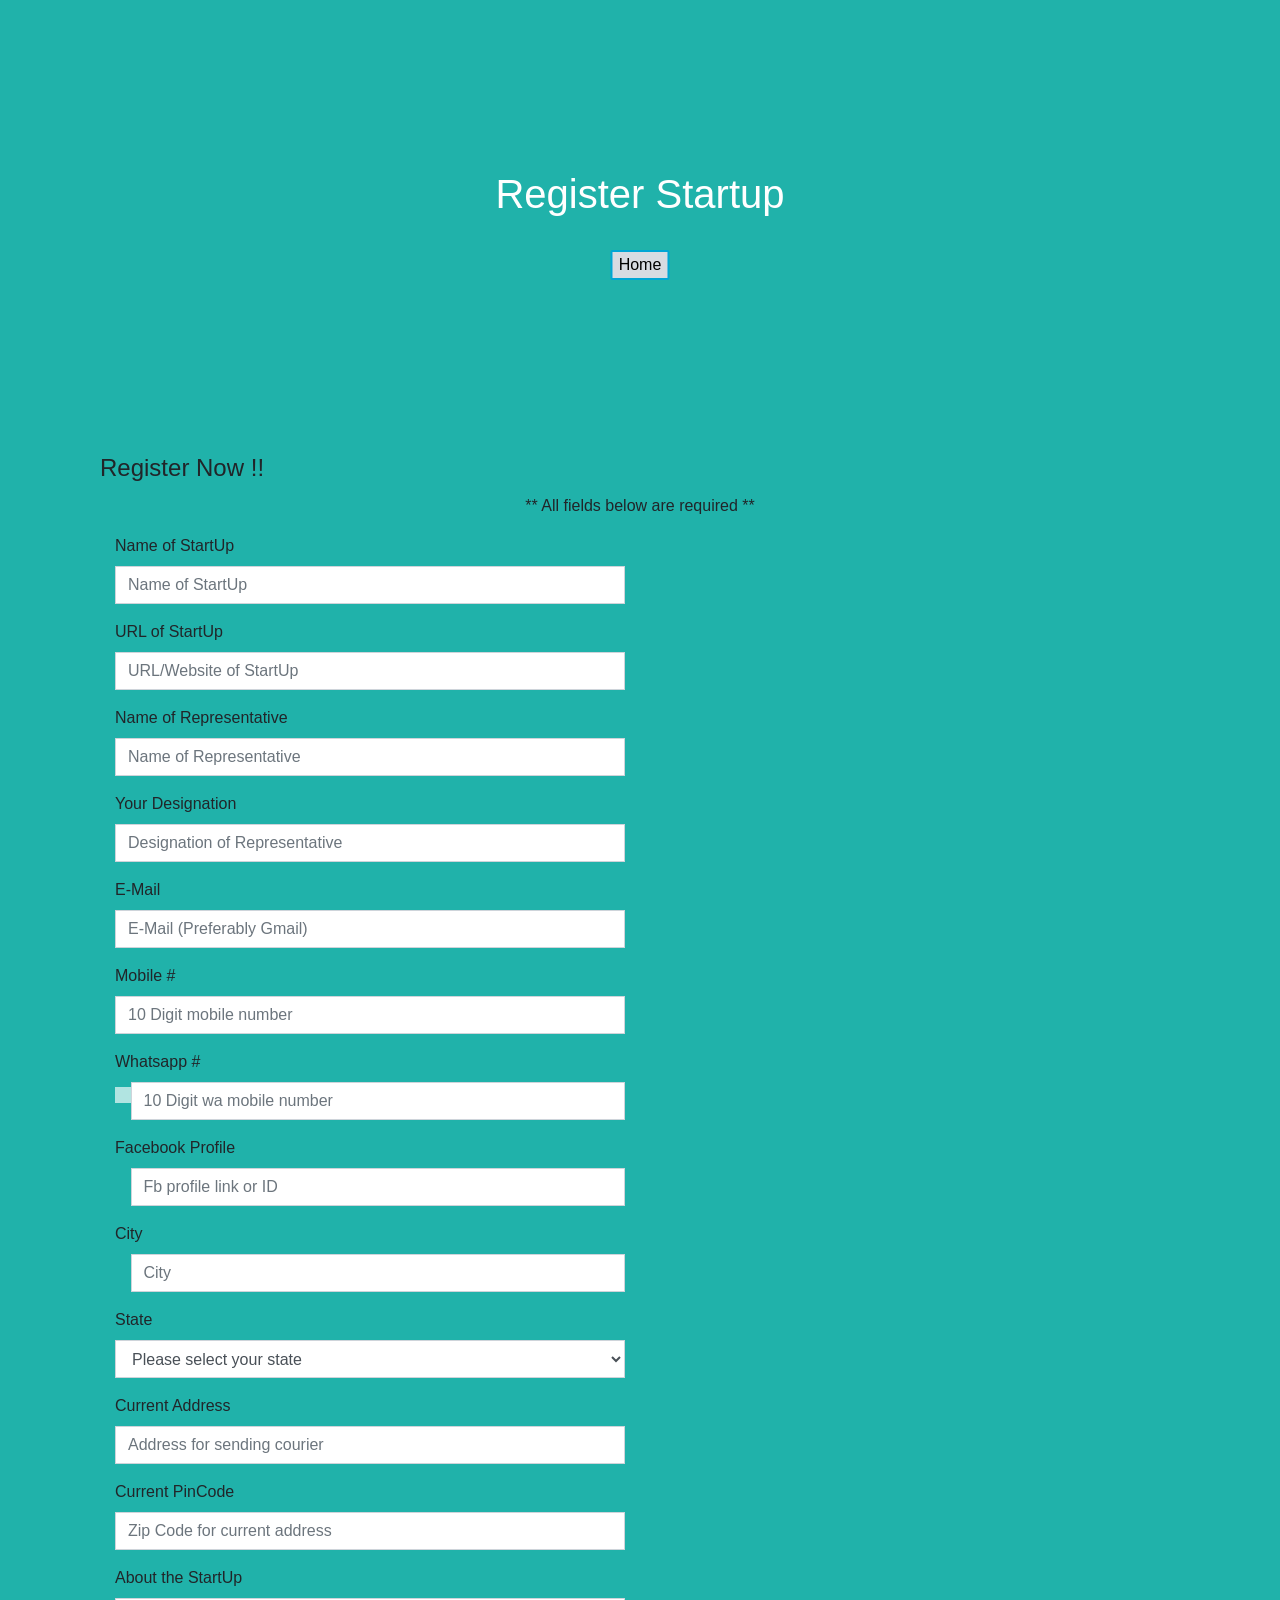
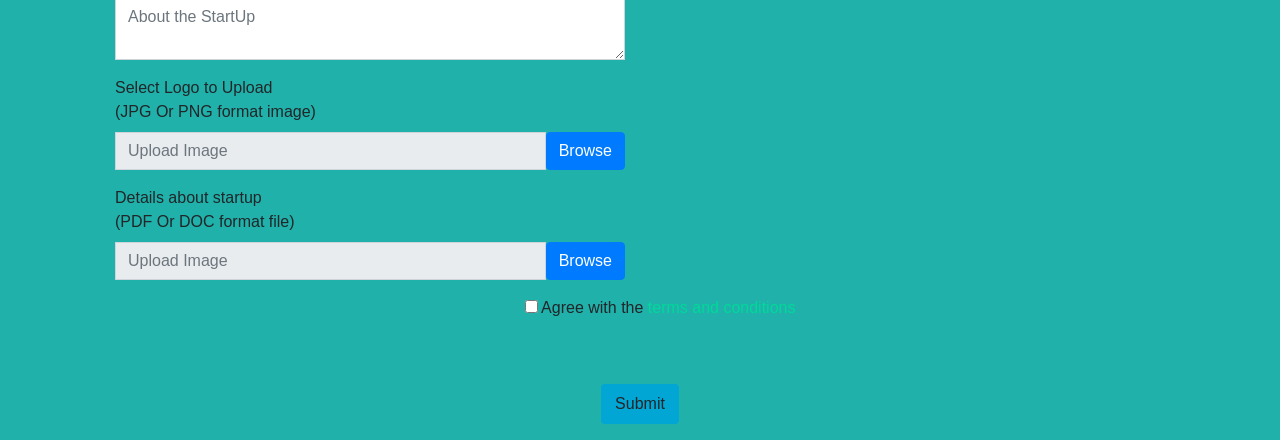
==== templates/registration_Company.html @ 2fba59a7 "ecell Website-Django" ====
<!DOCTYPE html>
<html lang="en">
<head>
	<title>Registration Company</title>
    <meta charset="utf-8">
    <meta http-equiv="X-UA-Compatible" content="IE=edge">
    <meta name="viewport" content="width=device-width, initial-scale=1">
    <meta name="Keywords" content="ecell,E-Cell,ECELL,e-Entrepreneurship Cell, e-Entrepreneurship, e-Entrepreneurship Cell RGPV, e-Entrepreneurship Cell RGTU , RGPV , eCell, UIT-RGPV">
    <meta name="Description" content="e-Entrepreneurship Cell is a non-profit organisation that works solely with the purpose of creating awareness towards the developing entrepreneurial culture in our surroundings and encourage students to embrace the idea of starting their own venture and also to inspire and guide young entrepreneurs and their start-ups. It is an initiative of Rajiv Gandhi Technical University.">

	<!-- 11 links -->
      <!-- Favicon -->

    <link rel="stylesheet" href="https://maxcdn.bootstrapcdn.com/bootstrap/4.0.0/css/bootstrap.min.css" integrity="sha384-Gn5384xqQ1aoWXA+058RXPxPg6fy4IWvTNh0E263XmFcJlSAwiGgFAW/dAiS6JXm" crossorigin="anonymous">
    <!-- Font Awesome -->
    <link href="css/font-awesome.css" rel="stylesheet">
    <!-- Bootstrap -->
    <link href="css/bootstrap.css" rel="stylesheet">
    <!-- Slick slider -->
    <link rel="stylesheet" type="text/css" href="css/slick.css">
    <!-- Fancybox slider -->
    <link rel="stylesheet" href="css/jquery.fancybox.css" type="text/css" media="screen">
    <!-- Animate css -->
    <link rel="stylesheet" type="text/css" href="css/animate.css">
    <!-- Progress bar  -->
    <link rel="stylesheet" type="text/css" href="css/bootstrap-progressbar-3.3.4.css">
     <!-- Theme color -->
    <link id="switcher" href="css/theme-color/fountain-blue-theme.css" rel="stylesheet">

    <!-- Main Style -->
    <link href="style.css" rel="stylesheet">

    <!-- Fonts -->

    <!-- Open Sans for body font -->
    <link href="https://fonts.googleapis.com/css?family=Open+Sans" rel="stylesheet" type="text/css">
    <!-- Lato for Title -->
    <link href="https://fonts.googleapis.com/css?family=Lato" rel="stylesheet" type="text/css">

    <!-- HTML5 shim and Respond.js for IE8 support of HTML5 elements and media queries -->
    <!--  Respond.js doesn't work if you view the page via file:// -->
    <!--[if lt IE 9]>
      <script src='https://oss.maxcdn.com/html5shiv/3.7.2/html5shiv.min.js'></script>
      <script src='https://oss.maxcdn.com/respond/1.4.2/respond.min.js'></script>
    <![endif]-->



	  <!-- 12 scripts --->
	  <!-- jQuery library -->
  <script async="" src="https://www.google-analytics.com/analytics.js"></script><script src="https://ajax.googleapis.com/ajax/libs/jquery/2.2.4/jquery.min.js"></script>
  <!-- Include all compiled plugins (below), or include individual files as needed -->
  <!-- Bootstrap -->
  <script src="js/bootstrap.js"></script>
  <!-- Slick Slider -->
  <script type="text/javascript" src="js/slick.js"></script>
  <!-- Jquery Flip -->
  <script type="text/javascript" src="js/jquery.flip.js"></script>
  <!-- mixit slider -->
  <script type="text/javascript" src="js/jquery.mixitup.js"></script>
  <!-- Add fancyBox -->
  <script type="text/javascript" src="js/jquery.fancybox.pack.js"></script>
 <!-- counter -->
  <script src="js/waypoints.js"></script>
  <script src="js/jquery.counterup.js"></script>
  <!-- Wow animation -->
  <script type="text/javascript" src="js/wow.js"></script>
  <!-- progress bar   -->
  <script type="text/javascript" src="js/bootstrap-progressbar.js"></script>
  <!-- search file   -->
  <script type="text/javascript" src="js/livesearch.js"></script>
  <!-- Custom js -->
  <script type="text/javascript" src="js/custom.js"></script>


  <script>
    (function(i,s,o,g,r,a,m){i['GoogleAnalyticsObject']=r;i[r]=i[r]||function(){
    (i[r].q=i[r].q||[]).push(arguments)},i[r].l=1*new Date();a=s.createElement(o),
    m=s.getElementsByTagName(o)[0];a.async=1;a.src=g;m.parentNode.insertBefore(a,m)
    })(window,document,'script','https://www.google-analytics.com/analytics.js','ga');

    ga('create', 'UA-85964071-1', 'auto');
    ga('send', 'pageview');

  </script>


	<style type="text/css">
	body, html {
    height: 100%;
    background-color:lightseagreen;
}

/* The hero image */
.hero-image {
    /* The image used */
    background-image: url("background3.jpg");

    /* Set a specific height */
    height: 50%;

    /* Position and center the image to scale nicely on all screens */
    background-position: center;
    background-repeat: no-repeat;
    background-size: cover;
    position: relative;
}

/* Place text in the middle of the image */
.hero-text {
    text-align: center;
    position: absolute;
    top: 50%;
    left: 50%;
    transform: translate(-50%, -50%);
    color: white;
}
	</style>

    <!-- The above 3 meta tags *must* come first in the head; any other head content must come *after* these tags -->

  </head>
  <body>



  <!-- Start single page header -->
  <div class="hero-image">
  <div class="hero-text">
    <h1>Register Startup</h1>
    <br>
    <a href="index.html#pricing"><button style="background-color : #d7dbe2; border : 2px solid #01a6d4; border-radius:2px;">Home <span class="glyphicon glyphicon-send"></span></button></a>
  </div>
</div>
  <!-- End single page header -->

  <!-- Start blog archive -->
  <section id="blog-archive">
    <div class="container">
      <div class="row">
        <div class="col-md-12">
          <div class="blog-archive-area">
            <div class="row">

              <div class="col-sm-12">
                <div class="blog-archive-left">
                  <!-- Start blog news single -->
                  <article class="blog-news-single">



		<section id="register">



    <div class="container col-sm-12">
        <form class="well form-horizontal bv-form" enctype="multipart/form-data" action="./php/Register_startup.php" method="post" id="contact_form" novalidate="novalidate">

            <fieldset>


            <section id="three">

          <!-- Form Name -->
          <legend class="tittle2" style="font-family: 'Raleway', sans-serif;">Register Now !!</legend>
          <span class="tittle-line2"></span>


          <div align="center">
			      <p align="center" color="red">** All fields below are required **</p>
			    </div>

          <!-- Text input-->          <div id="formpage_1" style="visibility: visible; display: block; ">


		  <div class="form-group has-feedback">
            <label class="aaa col-md-4 control-label">Name of StartUp</label>
            <div class="col-md-6 inputGroupContainer">
            <div class="input-group">
            <span class="input-group-addon"><i class="fa fa-users"></i></span>
            <input name="namestartup" placeholder="Name of StartUp" class="form-control" type="text" data-bv-field="namestartup"><i class="form-control-feedback" data-bv-icon-for="namestartup" style="display: none;"></i><i class="form-control-feedback" data-bv-icon-for="namestartup" style="display: none;"></i>
              </div>
            <small data-bv-validator="stringLength" data-bv-validator-for="namestartup" class="help-block" style="display: none;"><!--This value is not valid--></small><small data-bv-validator="notEmpty" data-bv-validator-for="namestartup" class="help-block" style="display: none;"><!--Please supply your good name--></small><small data-bv-validator="stringLength" data-bv-validator-for="namestartup" class="help-block" style="display: none;">This value is not valid</small><small data-bv-validator="notEmpty" data-bv-validator-for="namestartup" class="help-block" style="display: none;">Please supply your startup name</small></div>
          </div>

		  <div class="form-group has-feedback">
            <label class="aaa col-md-4 control-label">URL of StartUp</label>
            <div class="col-md-6 inputGroupContainer">
            <div class="input-group">
            <span class="input-group-addon"><i class="fa fa-external-link"></i></span>
            <input name="url" placeholder="URL/Website of StartUp " class="form-control" type="text" data-bv-field="url"><i class="form-control-feedback" data-bv-icon-for="url" style="display: none;"></i><i class="form-control-feedback" data-bv-icon-for="url" style="display: none;"></i>
              </div>
            <small data-bv-validator="stringLength" data-bv-validator-for="url" class="help-block" style="display: none;"><!--This value is not valid--></small><small data-bv-validator="notEmpty" data-bv-validator-for="url" class="help-block" style="display: none;"><!--Please supply your good name--></small><small data-bv-validator="stringLength" data-bv-validator-for="url" class="help-block" style="display: none;">This value is not valid</small><small data-bv-validator="notEmpty" data-bv-validator-for="url" class="help-block" style="display: none;">Please supply your startup url</small></div>
          </div>

          <div class="form-group has-feedback">
            <label class="aaa col-md-4 control-label">Name of Representative</label>
            <div class="col-md-6 inputGroupContainer">
            <div class="input-group">
            <span class="input-group-addon"><i class="glyphicon glyphicon-user"></i></span>
            <input name="name" placeholder="Name of Representative" class="form-control" type="text" data-bv-field="name"><i class="form-control-feedback" data-bv-icon-for="name" style="display: none;"></i><i class="form-control-feedback" data-bv-icon-for="name" style="display: none;"></i>
              </div>
            <small data-bv-validator="stringLength" data-bv-validator-for="name" class="help-block" style="display: none;"><!--This value is not valid--></small><small data-bv-validator="notEmpty" data-bv-validator-for="name" class="help-block" style="display: none;"><!--Please supply your good name--></small><small data-bv-validator="regexp" data-bv-validator-for="name" class="help-block" style="display: none;"><!--Use alphabetical characters, dots &amp; spaces only--></small><small data-bv-validator="stringLength" data-bv-validator-for="name" class="help-block" style="display: none;">This value is not valid</small><small data-bv-validator="notEmpty" data-bv-validator-for="name" class="help-block" style="display: none;">Please supply your good name</small><small data-bv-validator="regexp" data-bv-validator-for="name" class="help-block" style="display: none;">Use alphabetical characters, dots &amp; spaces only</small></div>
          </div>

          <!-- Text input-->

		  <div class="form-group has-feedback">
            <label class="aaa col-md-4 control-label">Your Designation</label>
            <div class="col-md-6 inputGroupContainer">
            <div class="input-group">
            <span class="input-group-addon"><i class="fa fa-suitcase"></i></span>
            <input name="designation" placeholder="Designation of Representative" class="form-control" type="text" data-bv-field="designation"><i class="form-control-feedback" data-bv-icon-for="designation" style="display: none;"></i><i class="form-control-feedback" data-bv-icon-for="designation" style="display: none;"></i>
              </div>
            <small data-bv-validator="stringLength" data-bv-validator-for="designation" class="help-block" style="display: none;"><!--This value is not valid--></small><small data-bv-validator="notEmpty" data-bv-validator-for="designation" class="help-block" style="display: none;"><!--Please supply your good name--></small><small data-bv-validator="regexp" data-bv-validator-for="designation" class="help-block" style="display: none;"><!--Use alphabetical characters, dots &amp; spaces only--></small><small data-bv-validator="stringLength" data-bv-validator-for="designation" class="help-block" style="display: none;">This value is not valid</small><small data-bv-validator="notEmpty" data-bv-validator-for="designation" class="help-block" style="display: none;">Please supply your designation</small><small data-bv-validator="regexp" data-bv-validator-for="designation" class="help-block" style="display: none;">Use alphabetical characters, dots &amp; spaces only</small></div>
          </div>

          <!-- Text input-->
          <div class="form-group has-feedback">
            <label class="aaa col-md-4 control-label">E-Mail</label>
              <div class="col-md-6 inputGroupContainer">
              <div class="input-group">
                  <span class="input-group-addon"><i class="glyphicon glyphicon-envelope"></i></span>
            <input name="email" placeholder="E-Mail (Preferably Gmail)" class="form-control" type="text" data-bv-field="email"><i class="form-control-feedback" data-bv-icon-for="email" style="display: none;"></i><i class="form-control-feedback" data-bv-icon-for="email" style="display: none;"></i>
              </div>
            <small data-bv-validator="notEmpty" data-bv-validator-for="email" class="help-block" style="display: none;"><!--Please supply your email address--></small><small data-bv-validator="emailAddress" data-bv-validator-for="email" class="help-block" style="display: none;"><!--Please supply a valid email address--></small><small data-bv-validator="notEmpty" data-bv-validator-for="email" class="help-block" style="display: none;">Please supply your email address</small><small data-bv-validator="emailAddress" data-bv-validator-for="email" class="help-block" style="display: none;">Please supply a valid email address</small></div>
          </div>




          <!-- Text input-->

          <div class="form-group has-feedback">
            <label class="aaa col-md-4 control-label">Mobile #</label>
              <div class="col-md-6 inputGroupContainer">
              <div class="input-group">
                  <span class="input-group-addon"><i class="glyphicon glyphicon-earphone"></i></span>
            <input name="mobile" placeholder="10 Digit mobile number" class="form-control" type="text" data-bv-field="mobile"><i class="form-control-feedback" data-bv-icon-for="mobile" style="display: none;"></i><i class="form-control-feedback" data-bv-icon-for="mobile" style="display: none;"></i>
              </div>
            <small data-bv-validator="notEmpty" data-bv-validator-for="mobile" class="help-block" style="display: none;"><!--Please supply your mobile number--></small><small data-bv-validator="phone" data-bv-validator-for="mobile" class="help-block" style="display: none;"><!--Please supply a 10 digit vaild mobile number--></small><small data-bv-validator="notEmpty" data-bv-validator-for="mobile" class="help-block" style="display: none;">Please supply your mobile number</small><small data-bv-validator="phone" data-bv-validator-for="mobile" class="help-block" style="display: none;">Please supply a 10 digit vaild mobile number</small></div>
          </div>

          <!-- Text input-->

          <div class="form-group has-feedback">
            <label class="aaa col-md-4 control-label">Whatsapp #</label>
              <div class="col-md-6 inputGroupContainer">
              <div class="input-group">
                  <span class="input-group-addon"><img src="images/whatsapp.png" style="width:15.5px;height:16px;opacity:0.65;color:black;background-color:#fff;"></span>
            <input name="wa" placeholder="10 Digit wa mobile number" class="form-control" type="text" data-bv-field="wa"><i class="form-control-feedback" data-bv-icon-for="wa" style="display: none;"></i><i class="form-control-feedback" data-bv-icon-for="wa" style="display: none;"></i>
              </div>
            <small data-bv-validator="phone" data-bv-validator-for="wa" class="help-block" style="display: none;"><!--Please supply a 10 digit vaild whatsapp number--></small><small data-bv-validator="stringLength" data-bv-validator-for="wa" class="help-block" style="display: none;">This value is not valid</small><small data-bv-validator="notEmpty" data-bv-validator-for="wa" class="help-block" style="display: none;">Please supply your valid mobile number</small><small data-bv-validator="phone" data-bv-validator-for="wa" class="help-block" style="display: none;">Please supply a 10 digit vaild whatsapp number</small></div>
          </div>


          <!-- Text input-->

          <div class="form-group has-feedback">
            <label class="aaa col-md-4 control-label">Facebook Profile</label>
              <div class="col-md-6 inputGroupContainer">
              <div class="input-group">
                  <span class="input-group-addon"><img src="images/glyphicons-social-31-facebook.png" style="width:15.5px;height:16px;opacity:0.65;"></span>
            <input name="fb" placeholder="Fb profile link or ID" class="form-control" type="text" data-bv-field="fb"><i class="form-control-feedback" data-bv-icon-for="fb" style="display: none;"></i><i class="form-control-feedback" data-bv-icon-for="fb" style="display: none;"></i>
              </div>
            <small data-bv-validator="stringLength" data-bv-validator-for="fb" class="help-block" style="display: none;"><!--This value is not valid--></small><small data-bv-validator="stringLength" data-bv-validator-for="fb" class="help-block" style="display: none;">This value is not valid</small><small data-bv-validator="notEmpty" data-bv-validator-for="fb" class="help-block" style="display: none;">Please supply your valid fb url</small></div>
          </div>
          <!-- Text input-->

          <div class="form-group has-feedback">
            <label class="aaa col-md-4 control-label">City</label>
              <div class="col-md-6 inputGroupContainer">
              <div class="input-group">
                  <span class="input-group-addon"><img src="images/glyphicons-734-nearby-square.png" style="width:15.5px;height:16px;opacity:0.8;"></span>
            <input name="city" placeholder="City" class="form-control" type="text" data-bv-field="city"><i class="form-control-feedback" data-bv-icon-for="city" style="display: none;"></i><i class="form-control-feedback" data-bv-icon-for="city" style="display: none;"></i>
              </div>
            <small data-bv-validator="stringLength" data-bv-validator-for="city" class="help-block" style="display: none;"><!--This value is not valid--></small><small data-bv-validator="notEmpty" data-bv-validator-for="city" class="help-block" style="display: none;"><!--Please supply your city--></small><small data-bv-validator="regexp" data-bv-validator-for="city" class="help-block" style="display: none;"><!--Use aplhanumerical characters, dots &amp; spaces only--></small><small data-bv-validator="stringLength" data-bv-validator-for="city" class="help-block" style="display: none;">This value is not valid</small><small data-bv-validator="notEmpty" data-bv-validator-for="city" class="help-block" style="display: none;">Please supply your city</small><small data-bv-validator="regexp" data-bv-validator-for="city" class="help-block" style="display: none;">Use aplhanumerical characters, dots &amp; spaces only</small></div>
          </div>

          <!-- Select Basic -->

          <div class="form-group has-feedback">
            <label class="aaa col-md-4 control-label">State</label>
              <div class="col-md-6 selectContainer">
              <div class="input-group">
                  <span class="input-group-addon"><i class="glyphicon glyphicon-list"></i></span>
              <select name="state" class="form-control selectpicker" data-bv-field="state">
                <option value=" ">Please select your state</option>
                <option>  Andaman and Nicobar Islands</option>
                <option>Andhra Pradesh</option>
                <option>Arunachal Pradesh</option>
                <option>Assam</option>
                <option>Bihar</option>
                <option>Chandigarh </option>
                <option>Chhattisgarh</option>
                <option>Dadra and Nagar Haveli </option>
                <option>Daman and Diu</option>
                <option> Delhi NCT</option>
                <option> Goa</option>
                <option>Gujarat</option>
                <option>Haryana</option>
                <option>Himachal Pradesh</option>
                <option>Jammu and Kashmir</option>
                <option>Jharkhand</option>
                <option> Karnataka</option>
                <option>Kerala</option>
                <option>Lakshadweep </option>
                <option>  Madhya Pradesh</option>
                <option>Maharashtra</option>
                <option> Manipur</option>
                <option>Meghalaya</option>
                <option> Mizoram</option>
                <option>Nagaland</option>
                <option>Orrisa</option>
                <option>  Puducherry </option>
                <option>Punjab</option>
                <option>  Rajasthan</option>
                <option>  Sikkim</option>
                <option>  Tamil Nadu</option>
                <option>Telangana</option>
                <option>Tripura</option>
                <option>Uttar Pradesh</option>
                <option>Uttarakhand</option>
                <option>  West Bengal</option>
              </select><i class="form-control-feedback" data-bv-icon-for="state" style="display: none;"></i><i class="form-control-feedback" data-bv-icon-for="state" style="display: none;"></i>
            </div>
            <small data-bv-validator="notEmpty" data-bv-validator-for="state" class="help-block" style="display: none;"><!--Please select your state--></small><small data-bv-validator="notEmpty" data-bv-validator-for="state" class="help-block" style="display: none;">Please select your state</small></div>
          </div>

          <!-- Text input-->

          <div class="form-group has-feedback">
            <label class="aaa col-md-4 control-label">Current Address</label>
              <div class="col-md-6 inputGroupContainer">
              <div class="input-group">
                  <span class="input-group-addon"><i class="fa fa-map-marker" style="width:15.5px;"></i></span>
            <input name="currentadd" placeholder="Address for sending courier" class="form-control" type="text" data-bv-field="currentadd"><i class="form-control-feedback" data-bv-icon-for="currentadd" style="display: none;"></i><i class="form-control-feedback" data-bv-icon-for="currentadd" style="display: none;"></i>
              </div>
            <small data-bv-validator="stringLength" data-bv-validator-for="currentadd" class="help-block" style="display: none;"><!--This value is not valid--></small><small data-bv-validator="notEmpty" data-bv-validator-for="currentadd" class="help-block" style="display: none;"><!--Please supply your current street address--></small><small data-bv-validator="stringLength" data-bv-validator-for="currentadd" class="help-block" style="display: none;">This value is not valid</small><small data-bv-validator="notEmpty" data-bv-validator-for="currentadd" class="help-block" style="display: none;">Please supply your current street address</small></div>
          </div>

          <div class="form-group has-feedback">
            <label class="aaa col-md-4 control-label">Current PinCode</label>
              <div class="col-md-6 inputGroupContainer">
              <div class="input-group">
                  <span class="input-group-addon"><i class="fa fa-thumb-tack" style="width:15.5px;"></i></span>
            <input name="currentpincode" placeholder="Zip Code for current address" class="form-control" type="text" data-bv-field="currentpincode"><i class="form-control-feedback" data-bv-icon-for="currentpincode" style="display: none;"></i><i class="form-control-feedback" data-bv-icon-for="currentpincode" style="display: none;"></i>
              </div>
            <small data-bv-validator="notEmpty" data-bv-validator-for="currentpincode" class="help-block" style="display: none;"><!--Please supply your current zip code--></small><small data-bv-validator="stringLength" data-bv-validator-for="currentpincode" class="help-block" style="display: none;"><!--This value is not valid--></small><small data-bv-validator="regexp" data-bv-validator-for="currentpincode" class="help-block" style="display: none;"><!--Use numerical characters only--></small><small data-bv-validator="notEmpty" data-bv-validator-for="currentpincode" class="help-block" style="display: none;">Please supply your current zip code</small><small data-bv-validator="stringLength" data-bv-validator-for="currentpincode" class="help-block" style="display: none;">This value is not valid</small><small data-bv-validator="regexp" data-bv-validator-for="currentpincode" class="help-block" style="display: none;">Use numerical characters only</small></div>
          </div>



          <!-- Text area -->

          <div class="form-group has-feedback">
            <label class="aaa col-md-4 control-label">About the StartUp</label>
              <div class="col-md-6 inputGroupContainer">
              <div class="input-group">
                  <span class="input-group-addon"><i class="glyphicon glyphicon-pencil"></i></span>
                    <textarea class="form-control" name="aboutstartup" placeholder="About the StartUp" data-bv-field="aboutstartup"></textarea><i class="form-control-feedback" data-bv-icon-for="aboutstartup" style="display: none;"></i><i class="form-control-feedback" data-bv-icon-for="aboutstartup" style="display: none;"></i>
            </div>
            <small data-bv-validator="stringLength" data-bv-validator-for="aboutstartup" class="help-block" style="display: none;"><!--Please enter at least 20 characters--></small><small data-bv-validator="notEmpty" data-bv-validator-for="aboutstartup" class="help-block" style="display: none;"><!--Please supply a few lines about the startup--></small><small data-bv-validator="stringLength" data-bv-validator-for="aboutstartup" class="help-block" style="display: none;">Please enter at least 20 characters</small><small data-bv-validator="notEmpty" data-bv-validator-for="aboutstartup" class="help-block" style="display: none;">Please supply a few lines about your startup</small></div>
          </div>

		      <style type="text/css">
                  .file {
                    visibility: hidden;
                    position: absolute;
                  }

                </style>
                <script type="text/javascript">
                  $(document).on('click', '.browse', function(){
                    var file = $(this).parent().parent().find('.file');
                    file.trigger('click');
                  });
                  $(document).on('change', '.file', function(){
                    $(this).parent().find('.form-control').val($(this).val().replace(/C:\\fakepath\\/i, ''));
                  });
                </script>

		      <div class="form-group has-feedback">
            <label class="aaa col-md-4 control-label">Select Logo to Upload <br>(JPG Or PNG format image)</label>
              <div class="col-md-6 inputGroupContainer">
              <div class="input-group">


                    <input name="imageToUpload" id="imageToUpload" class="file" type="file" data-bv-field="imageToUpload"><i class="form-control-feedback" data-bv-icon-for="imageToUpload" style="display: none;"></i>

                    <span class="input-group-addon"><i class="glyphicon glyphicon-picture"></i></span>
                    <input type="text" class="form-control input-lg" disabled="" placeholder="Upload Image">
                    <span class="input-group-btn">
                      <button class="browse btn btn-primary input-lg" type="button"><i class="glyphicon glyphicon-search"></i> Browse</button>
                    </span>



              </div>
            <small data-bv-validator="notEmpty" data-bv-validator-for="imageToUpload" class="help-block" style="display: none;"><!--Please select your state--></small><small data-bv-validator="notEmpty" data-bv-validator-for="imageToUpload" class="help-block" style="display: none;">Please select your logo</small></div>
          </div>
          <!-- Text input-->

          <div class="form-group has-feedback">
            <label class="aaa col-md-4 control-label">Details about startup <br>(PDF Or DOC format file)</label>
              <div class="col-md-6 inputGroupContainer">
              <div class="input-group">


                    <input name="fileToUpload" id="fileToUpload" class="file" type="file" data-bv-field="fileToUpload"><i class="form-control-feedback" data-bv-icon-for="fileToUpload" style="display: none;"></i>

                    <span class="input-group-addon"><i class="glyphicon glyphicon-picture"></i></span>
                    <input type="text" class="form-control input-lg" disabled="" placeholder="Upload Image">
                    <span class="input-group-btn">
                      <button class="browse btn btn-primary input-lg" type="button"><i class="glyphicon glyphicon-search"></i> Browse</button>
                    </span>



              </div>
            <small data-bv-validator="notEmpty" data-bv-validator-for="fileToUpload" class="help-block" style="display: none;"><!--Please select your state--></small><small data-bv-validator="notEmpty" data-bv-validator-for="fileToUpload" class="help-block" style="display: none;">Please select a file</small></div>
          </div>
          <!-- Text input-->


                <div class="form-group has-feedback" align="center">
        <div class="col-xs-8 col-xs-offset-3" align="center">
            <div class="checkbox" align="center">
                <label>
                <ul class="main-nav2">
                    <input type="checkbox" name="agrees" value="agree" data-bv-field="agrees"><i class="form-control-feedback" data-bv-icon-for="agrees" style="display: none;"></i><i class="form-control-feedback" data-bv-icon-for="agrees" style="display: none;"></i> Agree with the <a href="#" style="color:#00D999">terms and conditions</a>
                  </ul>
                </label>
            </div>
        <small data-bv-validator="notEmpty" data-bv-validator-for="agrees" class="help-block" style="display: none;"><!--You must agree with the terms and conditions--></small><small data-bv-validator="notEmpty" data-bv-validator-for="agrees" class="help-block" style="display: none;">You must agree with the terms and conditions</small></div>
    </div>



          <!-- Button -->
          <div class="form-group">
            <label class="aaa control-label"></label>
            <div align="center">
              <button type="submit" class="btn btn-warning" style="background-color : #01a6d4; border : 2px solid #01a6d4;">Submit <span class="glyphicon glyphicon-send"></span></button>
            </div>
          </div>
		  </div>
          <!--</div>-->
          <!--</div>-->


            </section>
          </fieldset><input type="hidden" value=""><input type="hidden" value=""></form></div>
    </section>
    </body>
    </html>

    <!-- /.container -->




  <!-- End Register section -->













				<!-- News Section -->
					<!--
					<article>
                    <div class="blog-news-img">
                     <img src="assets/images/blog-img-1.jpg" alt="image">
                    </div>
                    <div class="blog-news-title">
                      <h2>All about writing story</h2>
                      <p>By <a class="blog-author" href="#">John Powell</a> <span class="blog-date">|18 October 2015</span></p>
                    </div>
                    <div class="blog-news-details blog-single-details">
                      <p>Lorem Ipsum is simply dummy text of the printing and typesetting industry. Lorem Ipsum has been the industry's standard dummy text ever since the</p>

                      <p>There are many variations of passages of Lorem Ipsum available, but the majority have suffered alteration in some form, by injected humour, or randomised words which don't look even slightly believable. If you are going to use a passage of Lorem Ipsum, you need to be sure there isn't anything embarrassing hidden in the middle of <a href="#">text</a></p>
                      <blockquote>
                        <p>Contrary to popular belief, Lorem Ipsum is not simply random text. It has roots in a piece of classical Latin literature from</p>
                        <span> - John Doe</span>
                      </blockquote>
                      <p>There are many variations of passages of Lorem Ipsum available, but the majority have suffered alteration in some form, by injected humour, or randomised words which don't look even slightly believable. If you are going to use a passage of Lorem Ipsum, you need to be sure there isn't anything embarrassing hidden in the middle of text</p>
                      <ul>
                        <li>There are many variations of passages of Lorem Ipsum</li>
                        <li>There are many variations of passages of Lorem Ipsum</li>
                        <li>There are many variations of passages of Lorem Ipsum</li>
                        <li>There are many variations of passages of Lorem Ipsum</li>
                        <li>There are many variations of passages of Lorem Ipsum</li>
                      </ul>
                      <ol>
                        <li>There are many variations of passages of Lorem Ipsum</li>
                        <li>There are many variations of passages of Lorem Ipsum</li>
                        <li>There are many variations of passages of Lorem Ipsum</li>
                        <li>There are many variations of passages of Lorem Ipsum</li>
                        <li>There are many variations of passages of Lorem Ipsum</li>
                      </ol>
                      <h1>This is H1 Title Example</h1>
                      <h2>This is H2 Title Example</h2>
                      <h3>This is H3 Title Example</h3>
                      <h4>This is H4 Title Example</h4>
                      <h5>This is H5 Title Example</h5>
                      <h6>This is H6 Title Example</h6>
                      <div class="blog-single-bottom">
                        <div class="row">
                          <div class="col-md-8">
                            <div class="blog-single-tag">
                              <span class="fa fa-tags"></span>
                              <a href="#">Design,</a>
                              <a href="#">Photoshop,</a>
                              <a href="#">Development</a>
                            </div>
                          </div>
                          <div class="col-md-4">
                            <div class="blog-single-social">
                              <a href="#"><i class="fa fa-facebook"></i></a>
                              <a href="#"><i class="fa fa-twitter"></i></a>
                              <a href="#"><i class="fa fa-linkedin"></i></a>
                              <a href="#"><i class="fa fa-google-plus"></i></a>
                              <a href="#"><i class="fa fa-pinterest"></i></a>
                            </div>
                          </div>
                        </div>
                      </div>
                    </div>
                  </article>
				  -->
                  <!-- Start blog navigation -->
				  <!--
                  <div class="blog-navigation-area">
                    <div class="blog-navigation-prev">
                      <a href="#">
                        <h5>All about writing story</h5>
                        <span>Previous Post</span>
                      </a>
                    </div>
                    <div class="blog-navigation-next">
                      <a href="#">
                        <h5>All about friends story</h5>
                        <span>Next Post</span>
                      </a>
                    </div>
                  </div>
				  -->
                  <!-- Start Comment box -->
				  <!--
                  <div class="comments-box-area">
                    <h2>Leave a Comment</h2>
                    <p>Your email address will not be published.</p>
                    <form action="" class="comments-form">
                       <div class="form-group">
                        <input type="text" class="form-control" placeholder="Your Name">
                      </div>
                      <div class="form-group">
                        <input type="email" class="form-control" placeholder="Email">
                      </div>
                       <div class="form-group">
                        <textarea placeholder="Comment" rows="3" class="form-control"></textarea>
                      </div>
                      <button class="comment-btn">Submit Comment</button>
                    </form>
                  </div>
				  -->
                </article></div>
              </div>
			  <!--
              <div class="col-md-4 visible-sm visible-xs">
                <aside class="blog-side-bar">
				-->
                  <!-- Start sidebar widget -->
				  <!--
                  <div class="sidebar-widget">
				  -->
                    <!-- Start blog search -->
					<!--
                    <form>
                      <div class="search-group">
                        <button type="button" class="blog-search-btn"><span class="fa fa-search"></span></button>
                        <input type="search" placeholder="Search">
                      </div>
                    </form>
					-->
                    <!-- End blog search -->
					<!--
                  </div>
				  -->
                  <!-- Start sidebar widget -->
				  <!--
                  <div class="sidebar-widget">
                    <h4 class="widget-title">Categories</h4>
                    <ul class="widget-catg">
                      <li><a href="#">Photoshop</a></li>
                      <li><a href="#">Web Design</a></li>
                      <li><a href="#">Web Development</a></li>
                      <li><a href="#">UI Design</a></li>
                      <li><a href="#">Photography</a></li>
                    </ul>
                  </div>
				  -->
                  <!-- Start sidebar widget -->
				  <!--
                  <div class="sidebar-widget">
                    <h4 class="widget-title">Text Widget</h4>
                    <p>There are many variations of passages of Lorem Ipsum available, but the majority have suffered alteration in some form, by injected humour, or randomised words which don't look even slightly believable.</p>
                  </div>
				  -->
                  <!-- Start sidebar widget -->
				  <!--
                  <div class="sidebar-widget">
                    <h4 class="widget-title">Tags</h4>
                    <div class="tag-cloud">
                      <a href="#">Responsive</a>
                      <a href="#">Design</a>
                      <a href="#">Modern</a>
                      <a href="#">Business</a>
                      <a href="#">Software</a>
                      <a href="#">Photoshop</a>
                      <a href="#">Fashion</a>
                      <a href="#">News</a>
                      <a href="#">Health</a>
                      <a href="#">Education</a>
                    </div>
                  </div>
				  -->
                  <!-- Start sidebar widget -->
				  <!--
                  <div class="sidebar-widget">
                    <h4 class="widget-title">Archive</h4>
                    <ul class="widget-archive">
                      <li><a href="#">November 2015<span>(35)</span></a></li>
                      <li><a href="#">October 2015<span>(55)</span></a></li>
                      <li><a href="#">September 2015<span>(65)</span></a></li>
                      <li><a href="#">August 2015<span>(75)</span></a></li>
                      <li><a href="#">July 2015<span>(105)</span></a></li>
                    </ul>
                  </div>
				  -->
                  <!-- Start sidebar widget -->
				  <!--
                  <div class="sidebar-widget">
                    <h4 class="widget-title">Important Links</h4>
                    <ul>
                      <li><a href="#">Link 1</a></li>
                      <li><a href="#">Link 2</a></li>
                      <li><a href="#">Link 3</a></li>
                      <li><a href="#">Link 4</a></li>
                    </ul>
                  </div>
				  -->

              </div>
            </div>
          </div>
        </div>
      </div>

  </section>
  <!-- End blog archive -->



  <!-- jQuery Library-------->
  <!-- form validator   --
  <script type="text/javascript" src="js/bootstrapvalidator.min.js"></script>
  <script type="text/javascript" src="js/bootstrapformvalidation.js"></script>







  <div style="text-align: right;position: fixed;z-index:9999999;bottom: 0;width: auto;right: 1%;cursor: pointer;line-height: 0;display:block !important;"><a title="Hosted on free web hosting 000webhost.com. Host your own website for FREE." target="_blank" href="https://www.000webhost.com/?utm_source=000webhostapp&amp;utm_campaign=000_logo&amp;utm_medium=website&amp;utm_content=footer_img"><img src="https://cdn.000webhost.com/000webhost/logo/footer-powered-by-000webhost-white2.png" alt="www.000webhost.com"></a></div><script>function getCookie(t){for(var e=t+"=",n=decodeURIComponent(document.cookie).split(";"),o=0;o<n.length;o++){for(var i=n[o];" "==i.charAt(0);)i=i.substring(1);if(0==i.indexOf(e))return i.substring(e.length,i.length)}return""}getCookie("hostinger")&&(document.cookie="hostinger=;expires=Thu, 01 Jan 1970 00:00:01 GMT;",location.reload());var wordpressAdminBody=document.getElementsByClassName("wp-admin")[0],notification=document.getElementsByClassName("notice notice-success is-dismissible"),hostingerLogo=document.getElementsByClassName("hlogo"),mainContent=document.getElementsByClassName("notice_content")[0];if(null!=wordpressAdminBody&&notification.length>0&&null!=mainContent){var googleFont=document.createElement("link");googleFontHref=document.createAttribute("href"),googleFontRel=document.createAttribute("rel"),googleFontHref.value="https://fonts.googleapis.com/css?family=Roboto:300,400,600",googleFontRel.value="stylesheet",googleFont.setAttributeNode(googleFontHref),googleFont.setAttributeNode(googleFontRel);var css="@media only screen and (max-width: 576px) {#main_content {max-width: 320px !important;} #main_content h1 {font-size: 30px !important;} #main_content h2 {font-size: 40px !important; margin: 20px 0 !important;} #main_content p {font-size: 14px !important;} #main_content .content-wrapper {text-align: center !important;}} @media only screen and (max-width: 781px) {#main_content {margin: auto; justify-content: center; max-width: 445px;}} @media only screen and (max-width: 1325px) {.web-hosting-90-off-image-wrapper {position: absolute; max-width: 95% !important;} .notice_content {justify-content: center;} .web-hosting-90-off-image {opacity: 0.3;}} @media only screen and (min-width: 769px) {.notice_content {justify-content: space-between;} #main_content {margin-left: 5%; max-width: 445px;} .web-hosting-90-off-image-wrapper {position: absolute; right: 0; display: flex; padding: 0 5%}} .web-hosting-90-off-image {max-width: 90%; margin-top: 20px;} .content-wrapper {z-index: 5} .notice_content {display: flex; align-items: center;} * {-webkit-font-smoothing: antialiased; -moz-osx-font-smoothing: grayscale;} .upgrade_button_red_sale{box-shadow: 0 2px 4px 0 rgba(255, 69, 70, 0.2); max-width: 350px; border: 0; border-radius: 3px; background-color: #ff4546 !important; padding: 15px 55px !important;  margin-bottom: 48px; font-family: 'Roboto', sans-serif; font-size: 16px; font-weight: 600; color: #ffffff;} .upgrade_button_red_sale:hover{color: #ffffff !important; background: #d10303 !important;}",style=document.createElement("style"),sheet=window.document.styleSheets[0];style.styleSheet?style.styleSheet.cssText=css:style.appendChild(document.createTextNode(css)),document.getElementsByTagName("head")[0].appendChild(style),document.getElementsByTagName("head")[0].appendChild(googleFont);var button=document.getElementsByClassName("upgrade_button_red")[0],link=button.parentElement;link.setAttribute("href","https://www.hostinger.com/hosting-starter-offer?utm_source=000webhost&utm_medium=panel&utm_campaign=000-wp"),link.innerHTML='<button class="upgrade_button_red_sale">TRANSFER NOW</button>',(notification=notification[0]).setAttribute("style","padding-bottom: 0; padding-top: 5px; background: url(https://cdn.000webhost.com/000webhost/promotions/cyber-monday-2019-bg.jpg); background-size: cover; background-repeat: no-repeat; color: #ffffff; border-color: #ff123a; border-width: 8px;"),notification.className="notice notice-error is-dismissible";var mainContentHolder=document.getElementById("main_content");mainContentHolder.setAttribute("style","padding: 0;"),hostingerLogo[0].remove();var h1Tag=notification.getElementsByTagName("H1")[0];h1Tag.className="000-h1",h1Tag.innerHTML="Cyber Monday Sale",h1Tag.setAttribute("style",'color: white;  margin-top: 48px; font-family: "Roboto", sans-serif; font-size: 48px; font-weight: 600;');var h2Tag=document.createElement("H2");h2Tag.innerHTML="Get 90% Off!",h2Tag.setAttribute("style",'color: white; margin: 45px 0; font-family: "Roboto", sans-serif; font-size: 80px; font-weight: 600;'),h1Tag.parentNode.insertBefore(h2Tag,h1Tag.nextSibling);var paragraph=notification.getElementsByTagName("p")[0];paragraph.innerHTML="Don’t miss the opportunity to enjoy up to <strong>4x WordPress Speed, Free SSL and all premium features</strong> available for a fraction of the price!",paragraph.setAttribute("style",'font-family: "Roboto", sans-serif; font-size: 18px; font-weight: 300;');var list=notification.getElementsByTagName("UL")[0];list.remove();var org_html=mainContent.innerHTML,new_html='<div class="content-wrapper">'+mainContent.innerHTML+'</div><div class="web-hosting-90-off-image-wrapper"><img class="web-hosting-90-off-image" src="https://cdn.000webhost.com/000webhost/promotions/cyber-monday-2019-img.png"></div>';mainContent.innerHTML=new_html;var saleImage=mainContent.getElementsByClassName("web-hosting-90-off-image")[0]}</script>
</body><span class="gr__tooltip"><span class="gr__tooltip-content"></span><i class="gr__tooltip-logo"></i><span class="gr__triangle"></span></span></html>


<!--



<head>




    <meta charset="utf-8">
    <meta http-equiv="X-UA-Compatible" content="IE=edge">
    <meta name="viewport" content="width=device-width, initial-scale=1">
    <meta name="Keywords" content="ecell,E-Cell,ECELL,e-Entrepreneurship Cell, e-Entrepreneurship, e-Entrepreneurship Cell RGPV, e-Entrepreneurship Cell RGTU , RGPV , eCell, UIT-RGPV">
    <meta name="Description" content="e-Entrepreneurship Cell is a non-profit organisation that works solely with the purpose of creating awareness towards the developing entrepreneurial culture in our surroundings and encourage students to embrace the idea of starting their own venture and also to inspire and guide young entrepreneurs and their start-ups. It is an initiative of Rajiv Gandhi Technical University.">

	<!-- 11 links -->
	    <!-- Favicon --
    <link rel="shortcut icon" type="image/icon" href="assets/images/logo_tab.png">
    <!-- Font Awesome --
    <link href="css/font-awesome.css" rel="stylesheet"
    <!-- Bootstrap --
    <link href="css/bootstrap.css" rel="stylesheet">
    <!-- Slick slider --
    <link rel="stylesheet" type="text/css" href="css/slick.css">
    <!-- Fancybox slider --
    <link rel="stylesheet" href="css/jquery.fancybox.css" type="text/css" media="screen">
    <!-- Animate css --
    <link rel="stylesheet" type="text/css" href="css/animate.css">
    <!-- Progress bar  --
    <link rel="stylesheet" tye="text/css" href="css/bootstrap-progressbar-3.3.4.css">
     <!-- Theme color --
    <link id="switcher" href="css/theme-color/fountain-blue-theme.css" rel="stylesheet">

    <!-- Main Style --
    <link href="style.css" rel="stylesheet">

    <!-- Fonts -->

    <!-- Open Sans for body font --
    <link href="https://fonts.googleapis.com/cs?family=Open+Sans" rel="stylesheet" type="text/css">
    <!-- Lato for Title --
    <link href="https://fonts.googleapis.com/css?family=Lato" rel="stylesheet" type="text/css">

    <!-- HTML5 shim and Respond.js for IE8 support of HTML5 elements and media queries -->
    <!-- WARNING: Respond.js doesn't work if you view the page via file:// -->
    <!--[if lt IE 9]>
      <script src='https://oss.maxcdn.com/html5shiv/3.7.2/html5shiv.min.js'></script>
      <script src='https://oss.maxcdn.com/respond/1.4.2/respond.min.js'></script>
    <![endif]-->



	  <!-- 12 scripts ---
	  <!-- jQuery library --
  <script async="" src="https://www.google-analytics.com/analytics.js"></script><script src="https://ajax.googleapis.com/ajax/libs/jquery/2.2.4/jquery.min.js"></script>
  <!-- Include all compiled plugins (below), or include individual files as needed -->
  <!-- Bootstrap --
  <script src="js/bootstrap.js"></script>
  <!-- Slick Slider --
  <script type="text/javascript" src="js/slick.js"></script>
  <!-- Jquery Flip --
  <script type="text/javascript" src="js/jquery.flip.js"></script>
  <!-- mixit slider ->ript" src="js/jquery.mixitup.js"></script>
  <!-- Add fancyBox --
  <script type="text/javascript" src="js/jquery.fancybox.pack.js"></script>
 <!-- counter --
  <script src="js/waypoints.js"></script>
  <script src="js/jquery.counterup.js"></script>
  <!-- Wow animation --
  <script type="text/javascript" src="js/wow.js"></script>
  <!-- progress bar   --
  <script type="text/javascript" src="js/bootstrap-progressbar.js"></script>
  <!-- search file   --
  <script type="text/javascript" src="js/livesearch.js"></script>
  <!-- Custom js --
  <script type="text/javascript" src="js/custom.js"></script>


  <script>
    (function(i,s,o,g,r,a,m){i['GoogleAnalyticsObject']=r;i[r]=i[r]||function(){
    (i[r].q=i[r].q||[]).push(arguments)},i[r].l=1*new Date();a=s.createElement(o),
    m=s.getElementsByTagName(o)[0];a.async=1;a.src=g;m.parentNode.insertBefore(a,m)
    })(window,document,'script','https://www.google-analytics.com/analytics.js','ga');

    ga('create', 'UA-85964071-1', 'auto');
    ga('send', 'pageview');

  </script>


	<style type="text/css">
	body, html {
    height: 100%;
}

/* The hero image */
.hero-image {
    /* The image used */
    background-image: url("background3.jpg");

    /* Set a specific height */
    height: 50%;

    /* Position and center the image to scale nicely on all screens */
    background-position: center;
    background-repeat: no-repeat;
    background-size: cover;
    position: relative;
}

/* Place text in the middle of the image */
.hero-text {
    text-align: center;
    position: absolute;
    top: 50%;
    left: 50%;
    transform: translate(-50%, -50%);
    color: white;
}
	</style>

    <!-- The above 3 meta tags *must* come first in the head; any other head content must come *after* these tags -->
    <!--<title>E-Cell : Register as StartUp</title>

  </head>








<body data-gr-c-s-loaded="true">



  <!-- Start single page header --
  <div class="hero-image">
  <div class="hero-text">
    <h1>Register Startup</h1>
    <br>
    <a href="index.html#pricing"><button style="background-color : #d7dbe2; border : 2px solid #01a6d4; border-radius:2px;">Home <span class="glyphicon glyphicon-send"></span></button></a>
  </div>
</div>
  <!-- End single page header --

  <!-- Start blog archive --
  <section id="blog-archive">
    <div class="container">
      <div class="row">
        <div class="col-md-12">
          <div class="blog-archive-area">
            <div class="row">

              <div class="col-sm-12">
                <div class="blog-archive-left">
                  <!-- Start blog news single --
                  <article class="blog-news-single">



		<section id="register">



    <div class="container col-sm-12">
        <form class="well form-horizontal bv-form" enctype="multipart/form-data" action="./php/Register_startup.php" method="post" id="contact_form" novalidate="novalidate">

            <fieldset>


            <section id="three">

          <!-- Form Name --
          <legend class="tittle2" style="font-family: 'Raleway', sans-serif;">Register Now !!</legend>
          <span class="tittle-line2"></span>


          <div align="center">
			      <p align="center" color="red">** All fields below are required **</p>
			    </div>

          <!-- Text input--        <div id="formpage_1" style="visibility: visible; display: block; ">


		  <div class="form-group has-feedback">
            <label class="aaa col-md-4 control-label">Name of StartUp</label>
            <div class="col-md-6 inputGroupContainer">
            <div class="input-group">
            <span class="input-group-addon"><i class="fa fa-users"></i></span>
            <input name="namestartup" placeholder="Name of StartUp" class="form-control" type="text" data-bv-field="namestartup"><i class="form-control-feedback" data-bv-icon-for="namestartup" style="display: none;"></i><i class="form-control-feedback" data-bv-icon-for="namestartup" style="display: none;"></i>
              </div>
            <small data-bv-validator="stringLength" data-bv-validator-for="namestartup" class="help-block" style="display: none;"><!--This value is not valid--></small><small data-bv-validator="notEmpty" data-bv-validator-for="namestartup" class="help-block" style="display: none;"><!--Please supply your good name--></small><small data-bv-validator="stringLength" data-bv-validator-for="namestartup" class="help-block" style="display: none;">This value is not valid</small><small data-bv-validator="notEmpty" data-bv-validator-for="namestartup" class="help-block" style="display: none;">Please supply your startup name</small></div>
          </div>
		<!----
		  <div class="form-group has-feedback">
            <label class="aaa col-md-4 control-label">URL of StartUp</label>
            <div class="col-md-6 inputGroupContainer">
            <div class="input-group">
            <span class="input-group-addon"><i class="fa fa-external-link"></i></span>
            <input name="url" placeholder="URL/Website of StartUp " class="form-control" type="text" data-bv-field="url"><i class="form-control-feedback" data-bv-icon-for="url" style="display: none;"></i><i class="form-control-feedback" data-bv-icon-for="url" style="display: none;"></i>
              </div>
            <small data-bv-validator="stringLength" data-bv-validator-for="url" class="help-block" style="display: none;"><!--This value is not valid--></small><small data-bv-validator="notEmpty" data-bv-validator-for="url" class="help-block" style="display: none;"><!--Please supply your good name--></small><small data-bv-validator="stringLength" data-bv-validator-for="url" class="help-block" style="display: none;">This value is not valid</small><small data-bv-validator="notEmpty" data-bv-validator-for="url" class="help-block" style="display: none;">Please supply your startup url</small></div>
          </div>
		<!----
          <div class="form-group has-feedback">
            <label class="aaa col-md-4 control-label">Name of Representative</label>
            <div class="col-md-6 inputGroupContainer">
            <div class="input-group">
            <span class="input-group-addon"><i class="glyphicon glyphicon-user"></i></span>
            <input name="name" placeholder="Name of Representative" class="form-control" type="text" data-bv-field="name"><i class="form-control-feedback" data-bv-icon-for="name" style="display: none;"></i><i class="form-control-feedback" data-bv-icon-for="name" style="display: none;"></i>
              </div>
            <small data-bv-validator="stringLength" data-bv-validator-for="name" class="help-block" style="display: none;"><!--This value is not valid--></small><small data-bv-validator="notEmpty" data-bv-validator-for="name" class="help-block" style="display: none;"><!--Please supply your good name--></small><small data-bv-validator="regexp" data-bv-validator-for="name" class="help-block" style="display: none;"><!--Use alphabetical characters, dots &amp; spaces only--></small><small data-bv-validator="stringLength" data-bv-validator-for="name" class="help-block" style="display: none;">This value is not valid</small><small data-bv-validator="notEmpty" data-bv-validator-for="name" class="help-block" style="display: none;">Please supply your good name</small><small data-bv-validator="regexp" data-bv-validator-for="name" class="help-block" style="display: none;">Use alphabetical characters, dots &amp; spaces only</small></div>
          </div>

          <!-- Text input--

		  <div class="form-group has-feedback">
            <label class="aaa col-md-4 control-label">Your Designation</label>
            <div class="col-md-6 inputGroupContainer">
            <div class="input-group">
            <span class="input-group-addon"><i class="fa fa-suitcase"></i></span>
            <input name="designation" placeholder="Designation of Representative" class="form-control" type="text" data-bv-field="designation"><i class="form-control-feedback" data-bv-icon-for="designation" style="display: none;"></i><i class="form-control-feedback" data-bv-icon-for="designation" style="display: none;"></i>
              </div>
            <small data-bv-validator="stringLength" data-bv-validator-for="designation" class="help-block" style="display: none;"><!--This value is not valid--></small><small data-bv-validator="notEmpty" data-bv-validator-for="designation" class="help-block" style="display: none;"><!--Please supply your good name--></small><small data-bv-validator="regexp" data-bv-validator-for="designation" class="help-block" style="display: none;"><!--Use alphabetical characters, dots &amp; spaces only--></small><small data-bv-validator="stringLength" data-bv-validator-for="designation" class="help-block" style="display: none;">This value is not valid</small><small data-bv-validator="notEmpty" data-bv-validator-for="designation" class="help-block" style="display: none;">Please supply your designation</small><small data-bv-validator="regexp" data-bv-validator-for="designation" class="help-block" style="display: none;">Use alphabetical characters, dots &amp; spaces only</small></div>
          </div>

          <!-- Text input--
          <div class="form-group has-feedback">
            <label class="aaa ol-md-4 control-label">E-Mail</label>
              <div class="col-md-6 inputGroupContainer">
              <div class="input-group">
                  <span class="input-group-addon"><i class="glyphicon glyphicon-envelope"></i></span>
            <input name="email" placeholder="E-Mail (Preferably Gmail)" class="form-control" type="text" data-bv-field="email"><i class="form-control-feedback" data-bv-icon-for="email" style="display: none;"></i><i class="form-control-feedback" data-bv-icon-for="email" style="display: none;"></i>
              </div>
            <small data-bv-validator="notEmpty" data-bv-validator-for="email" class="help-block" style="display: none;"><!--Please supply your email address--></small><small data-bv-validator="emailAddress" data-bv-validator-for="email" class="help-block" style="display: none;"><!--Please supply a valid email address--></small><small data-bv-validator="notEmpty" data-bv-validator-for="email" class="help-block" style="display: none;">Please supply your email address</small><small data-bv-validator="emailAddress" data-bv-validator-for="email" class="help-block" style="display: none;">Please supply a valid email address</small></div>
          </div>




          <!-- Text input--
          <div class="form-group has-feedback">
            <label class="aaa col-md-4 control-label">Mobile #</label>
              <div class="col-md-6 inputGroupContainer">
              <div class="input-group">
                  <span class="input-group-addon"><i class="glyphicon glyphicon-earphone"></i></span>
            <input name="mobile" placeholder="10 Digit mobile number" class="form-control" type="text" data-bv-field="mobile"><i class="form-control-feedback" data-bv-icon-for="mobile" style="display: none;"></i><i class="form-control-feedback" data-bv-icon-for="mobile" style="display: none;"></i>
              </div>
            <small data-bv-validator="notEmpty" data-bv-validator-for="mobile" class="help-block" style="display: none;"><!--Please supply your mobile number--></small><small data-bv-validator="phone" data-bv-validator-for="mobile" class="help-block" style="display: none;"><!--Please supply a 10 digit vaild mobile number--></small><small data-bv-validator="notEmpty" data-bv-validator-for="mobile" class="help-block" style="display: none;">Please supply your mobile number</small><small data-bv-validator="phone" data-bv-validator-for="mobile" class="help-block" style="display: none;">Please supply a 10 digit vaild mobile number</small></div>
          </div>

          <!-- Text input--

          <div class="form-group has-feedback">
            <label class="aaa col-md-4 control-label">Whatsapp #</label>
              <div class="col-md-6 inputGroupContainer">
              <div class="input-group">
                  <span class="input-group-addon"><img src="images/whatsapp.png" style="width:15.5px;height:16px;opacity:0.65;color:black;background-color:#fff;"></span>
            <input name="wa" placeholder="10 Digit wa mobile number" class="form-control" type="text" data-bv-field="wa"><i class="form-control-feedback" data-bv-icon-for="wa" style="display: none;"></i><i class="form-control-feedback" data-bv-icon-for="wa" style="display: none;"></i>
              </div>
            <small data-bv-validator="phone" data-bv-validator-for="wa" class="help-block" style="display: none;"><!--Please supply a 10 digit vaild whatsapp number--></small><small data-bv-validator="stringLength" data-bv-validator-for="wa" class="help-block" style="display: none;">This value is not valid</small><small data-bv-validator="notEmpty" data-bv-validator-for="wa" class="help-block" style="display: none;">Please supply your valid mobile number</small><small data-bv-validator="phone" data-bv-validator-for="wa" class="help-block" style="display: none;">Please supply a 10 digit vaild whatsapp number</small></div>
          </div>


          <!-- Text input--

          <div class="form-group has-feedback">
            <label class="aaa col-md-4 control-label">Facebook Profile</label>
              <div class="col-md-6 inputGroupContainer">
              <div class="input-group">
                  <span class="input-group-addon"><img src="images/glyphicons-social-31-facebook.png" style="width:15.5px;height:16px;opacity:0.65;"></span>
            <input name="fb" placeholder="Fb profile link or ID" class="form-control" type="text" data-bv-field="fb"><i class="form-control-feedback" data-bv-icon-for="fb" style="display: none;"></i><i class="form-control-feedback" data-bv-icon-for="fb" style="display: none;"></i>
              </div>
            <small data-bv-validator="stringLength" data-bv-validator-for="fb" class="help-block" style="display: none;"><!--This value is not valid--></small><small data-bv-validator="stringLength" data-bv-validator-for="fb" class="help-block" style="display: none;">This value is not valid</small><small data-bv-validator="notEmpty" data-bv-validator-for="fb" class="help-block" style="display: none;">Please supply your valid fb url</small></div>
          </div>
          <!-- Text input--

          <div class="form-group has-feedback">
            <label class="aaa col-md-4 control-label">City</label>
              <div class="col-md-6 inputGroupContainer">
              <div class="input-group">
                  <span class="input-group-addon"><img src="images/glyphicons-734-nearby-square.png" style="width:15.5px;height:16px;opacity:0.8;"></span>
            <input name="city" placeholder="City" class="form-control" type="text" data-bv-field="city"><i class="form-control-feedback" data-bv-icon-for="city" style="display: none;"></i><i class="form-control-feedback" data-bv-icon-for="city" style="display: none;"></i>
              </div>
            <small data-bv-validator="stringLength" data-bv-validator-for="city" class="help-block" style="display: none;"><!--This value is not valid--></small><small data-bv-validator="notEmpty" data-bv-validator-for="city" class="help-block" style="display: none;"><!--Please supply your city--></small><small data-bv-validator="regexp" data-bv-validator-for="city" class="help-block" style="display: none;"><!--Use aplhanumerical characters, dots &amp; spaces only--></small><small data-bv-validator="stringLength" data-bv-validator-for="city" class="help-block" style="display: none;">This value is not valid</small><small data-bv-validator="notEmpty" data-bv-validator-for="city" class="help-block" style="display: none;">Please supply your city</small><small data-bv-validator="regexp" data-bv-validator-for="city" class="help-block" style="display: none;">Use aplhanumerical characters, dots &amp; spaces only</small></div>
          </div>

          <!-- Select Basic --

          <div class="form-group has-feedback">
            <label class="aaa col-md-4 control-label">State</label>
              <div class="col-md-6 selectContainer">
              <div class="input-group">
                  <span class="input-group-addon"><i class="glyphicon glyphicon-list"></i></span>
              <select name="state" class="form-control selectpicker" data-bv-field="state">
                <option value=" ">Please select your state</option>
                <option>  Andaman and Nicobar Islands</option>
                <option>Andhra Pradesh</option>
                <option>Arunachal Pradesh</option>
                <option>Assam</option>
                <option>Bihar</option>
                <option>Chandigarh </option>
                <option>Chhattisgarh</option>
                <option>Dadra and Nagar Haveli </option>
                <option>Daman and Diu</option>
                <option> Delhi NCT</option>
                <option> Goa</option>
                <option>Gujarat</option>
                <option>Haryana</option>
                <option>Himachal Pradesh</option>
                <option>Jammu and Kashmir</option>
                <option>Jharkhand</option>
                <option> Karnataka</option>
                <option>Kerala</option>
                <option>Lakshadweep </option>
                <option>  Madhya Pradesh</option>
                <option>Maharashtra</option>
                <option> Manipur</option>
                <option>Meghalaya</option>
                <option> Mizoram</option>
                <option>Nagaland</option>
                <option>Orrisa</option>
                <option>  Puducherry </option>
                <option>Punjab</option>
                <option>  Rajasthan</option>
                <option>  Sikkim</option>
                <option>  Tamil Nadu</option>
                <option>Telangana</option>
                <option>Tripura</option>
                <option>Uttar Pradesh</option>
                <option>Uttarakhand</option>
                <option>  West Bengal</option>
              </select><i class="form-control-feedback" data-bv-icon-for="state" style="display: none;"></i><i class="form-control-feedback" data-bv-icon-for="state" style="display: none;"></i>
            </div>
            <small data-bv-validator="notEmpty" data-bv-validator-for="state" class="help-block" style="display: none;"><!--Please select your state--></small><small data-bv-validator="notEmpty" data-bv-validator-for="state" class="help-block" style="display: none;">Please select your state</small></div>
          </div>

          <!-- Text input--

          <div class="form-group has-feedback">
            <label class="aaa col-md-4 control-label">Current Address</label>
              <div class="col-md-6 inputGroupContainer">
              <div class="input-group">
                  <span class="input-group-addon"><i class="fa fa-map-marker" style="width:15.5px;"></i></span>
            <input name="currentadd" placeholder="Address for sending courier" class="form-control" type="text" data-bv-field="currentadd"><i class="form-control-feedback" data-bv-icon-for="currentadd" style="display: none;"></i><i class="form-control-feedback" data-bv-icon-for="currentadd" style="display: none;"></i>
              </div>
            <small data-bv-validator="stringLength" data-bv-validator-for="currentadd" class="help-block" style="display: none;"><!--This value is not valid--></small><small data-bv-validator="notEmpty" data-bv-validator-for="currentadd" class="help-block" style="display: none;"><!--Please supply your current street address--></small><small data-bv-validator="stringLength" data-bv-validator-for="currentadd" class="help-block" style="display: none;">This value is not valid</small><small data-bv-validator="notEmpty" data-bv-validator-for="currentadd" class="help-block" style="display: none;">Please supply your current street address</small></div>
          </div>
<!----
          <div class="form-group has-feedback">
            <label class="aaa col-md-4 control-label">Current PinCode</label>
              <div class="col-md-6 inputGroupContainer">
              <div class="input-group">
                  <span class="input-group-addon"><i class="fa fa-thumb-tack" style="width:15.5px;"></i></span>
            <input name="currentpincode" placeholder="Zip Code for current address" class="form-control" type="text" data-bv-field="currentpincode"><i class="form-control-feedback" data-bv-icon-for="currentpincode" style="display: none;"></i><i class="form-control-feedback" data-bv-icon-for="currentpincode" style="display: none;"></i>
              </div>
            <small data-bv-validator="notEmpty" data-bv-validator-for="currentpincode" class="help-block" style="display: none;"><!--Please supply your current zip code--></small><small data-bv-validator="stringLength" data-bv-validator-for="currentpincode" class="help-block" style="display: none;"><!--This value is not valid--></small><small data-bv-validator="regexp" data-bv-validator-for="currentpincode" class="help-block" style="display: none;"><!--Use numerical characters only--></small><small data-bv-validator="notEmpty" data-bv-validator-for="currentpincode" class="help-block" style="display: none;">Please supply your current zip code</small><small data-bv-validator="stringLength" data-bv-validator-for="currentpincode" class="help-block" style="display: none;">This value is not valid</small><small data-bv-validator="regexp" data-bv-validator-for="currentpincode" class="help-block" style="display: none;">Use numerical characters only</small></div>
          </div>



          <!-- Text area --

          <div class="form-group has-feedback">
            <label class="aaa col-md-4 control-label">About the StartUp</label>
              <div class="col-md-6 inputGroupContainer">
              <div class="input-group">
                  <span class="input-group-addon"><i class="glyphicon glyphicon-pencil"></i></span>
                    <textarea class="form-control" name="aboutstartup" placeholder="About the StartUp" data-bv-field="aboutstartup"></textarea><i class="form-control-feedback" data-bv-icon-for="aboutstartup" style="display: none;"></i><i class="form-control-feedback" data-bv-icon-for="aboutstartup" style="display: none;"></i>
            </div>
            <small data-bv-validator="stringLength" data-bv-validator-for="aboutstartup" class="help-block" style="display: none;"><!--Please enter at least 20 characters--></small><small data-bv-validator="notEmpty" data-bv-validator-for="aboutstartup" class="help-block" style="display: none;"><!--Please supply a few lines about the startup--></small><small data-bv-validator="stringLength" data-bv-validator-for="aboutstartup" class="help-block" style="display: none;">Please enter at least 20 characters</small><small data-bv-validator="notEmpty" data-bv-validator-for="aboutstartup" class="help-block" style="display: none;">Please supply a few lines about your startup</small></div>
          </div>
          <!----

		      <style type="text/css">
                  .file {
                    visibility: hidden;
                    position: absolute;
                  }

                </style>
                <script type="text/javascript">
                  $(document).on('click', '.browse', function(){
                    var file = $(this).parent().parent().find('.file');
                    file.trigger('click');
                  });
                  $(document).on('change', '.file', function(){
                    $(this).parent().find('.form-control').val($(this).val().replace(/C:\\fakepath\\/i, ''));
                  });
                </script>

		      <div class="form-group has-feedback">
            <label class="aaa col-md-4 control-label">Select Logo to Upload <br>(JPG Or PNG format image)</label>
              <div class="col-md-6 inputGroupContainer">
              <div class="input-group">


                    <input name="imageToUpload" id="imageToUpload" class="file" type="file" data-bv-field="imageToUpload"><i class="form-control-feedback" data-bv-icon-for="imageToUpload" style="display: none;"></i>

                    <span class="input-group-addon"><i class="glyphicon glyphicon-picture"></i></span>
                    <input type="text" class="form-control input-lg" disabled="" placeholder="Upload Image">
                    <span class="input-group-btn">
                      <button class="browse btn btn-primary input-lg" type="button"><i class="glyphicon glyphicon-search"></i> Browse</button>
                    </span>



              </div>
            <small data-bv-validator="notEmpty" data-bv-validator-for="imageToUpload" class="help-block" style="display: none;"><!--Please select your state--></small><small data-bv-validator="notEmpty" data-bv-validator-for="imageToUpload" class="help-block" style="display: none;">Please select your logo</small></div>
          </div>
          <!-- Text input--

          <div class="form-group has-feedback">
            <label class="aaa col-md-4 control-label">Details about startup <br>(PDF Or DOC format file)</label>
              <div class="col-md-6 inputGroupContainer">
              <div class="input-group">


                    <input name="fileToUpload" id="fileToUpload" class="file" type="file" data-bv-field="fileToUpload"><i class="form-control-feedback" data-bv-icon-for="fileToUpload" style="display: none;"></i>

                    <span class="input-group-addon"><i class="glyphicon glyphicon-picture"></i></span>
                    <input type="text" class="form-control input-lg" disabled="" placeholder="Upload Image">
                    <span class="input-group-btn">
                      <button class="browse btn btn-primary input-lg" type="button"><i class="glyphicon glyphicon-search"></i> Browse</button>
                    </span>



              </div>
            <small data-bv-validator="notEmpty" data-bv-validator-for="fileToUpload" class="help-block" style="display: none;"><!--Please select your state--></small><small data-bv-validator="notEmpty" data-bv-validator-for="fileToUpload" class="help-block" style="display: none;">Please select a file</small></div>
          </div>
          <!-- Text input--


                <div class="form-group has-feedback" align="center">
        <div class="col-xs-8 col-xs-offset-3" align="center">
            <div class="checkbox" align="center">
                <label>
                <ul class="main-nav2">
                    <input type="checkbox" name="agrees" value="agree" data-bv-field="agrees"><i class="form-control-feedback" data-bv-icon-for="agrees" style="display: none;"></i><i class="form-control-feedback" data-bv-icon-for="agrees" style="display: none;"></i> Agree with the <a href="#" style="color:#00D999">terms and conditions</a>
                  </ul>
                </label>
            </div>
        <small data-bv-validator="notEmpty" data-bv-validator-for="agrees" class="help-block" style="display: none;"><!--You must agree with the terms and conditions--></small><small data-bv-validator="notEmpty" data-bv-validator-for="agrees" class="help-block" style="display: none;">You must agree with the terms and conditions</small></div>
    </div>



          <!-- Button --
          <div class="form-group">
            <label class="aaa control-label"></label>
            <div align="center">
              <button type="submit" class="btn btn-warning" style="background-color : #01a6d4; border : 2px solid #01a6d4;">Submit <span class="glyphicon glyphicon-send"></span></button>
            </div>
          </div>
		  </div>
          <!--</div>-->
          <!--</div>-->



    <!-- /.container -->




  <!-- End Register section -->













				<!-- News Section -->
					<!--
					<article>
                    <div class="blog-news-img">
                     <img src="assets/images/blog-img-1.jpg" alt="image">
                    </div>
                    <div class="blog-news-title">
                      <h2>All about writing story</h2>
                      <p>By <a class="blog-author" href="#">John Powell</a> <span class="blog-date">|18 October 2015</span></p>
                    </div>
                    <div class="blog-news-details blog-single-details">
                      <p>Lorem Ipsum is simply dummy text of the printing and typesetting industry. Lorem Ipsum has been the industry's standard dummy text ever since the</p>

                      <p>There are many variations of passages of Lorem Ipsum available, but the majority have suffered alteration in some form, by injected humour, or randomised words which don't look even slightly believable. If you are going to use a passage of Lorem Ipsum, you need to be sure there isn't anything embarrassing hidden in the middle of <a href="#">text</a></p>
                      <blockquote>
                        <p>Contrary to popular belief, Lorem Ipsum is not simply random text. It has roots in a piece of classical Latin literature from</p>
                        <span> - John Doe</span>
                      </blockquote>
                      <p>There are many variations of passages of Lorem Ipsum available, but the majority have suffered alteration in some form, by injected humour, or randomised words which don't look even slightly believable. If you are going to use a passage of Lorem Ipsum, you need to be sure there isn't anything embarrassing hidden in the middle of text</p>
                      <ul>
                        <li>There are many variations of passages of Lorem Ipsum</li>
                        <li>There are many variations of passages of Lorem Ipsum</li>
                        <li>There are many variations of passages of Lorem Ipsum</li>
                        <li>There are many variations of passages of Lorem Ipsum</li>
                        <li>There are many variations of passages of Lorem Ipsum</li>
                      </ul>
                      <ol>
                        <li>There are many variations of passages of Lorem Ipsum</li>
                        <li>There are many variations of passages of Lorem Ipsum</li>
                        <li>There are many variations of passages of Lorem Ipsum</li>
                        <li>There are many variations of passages of Lorem Ipsum</li>
                        <li>There are many variations of passages of Lorem Ipsum</li>
                      </ol>
                      <h1>This is H1 Title Example</h1>
                      <h2>This is H2 Title Example</h2>
                      <h3>This is H3 Title Example</h3>
                      <h4>This is H4 Title Example</h4>
                      <h5>This is H5 Title Example</h5>
                      <h6>This is H6 Title Example</h6>
                      <div class="blog-single-bottom">
                        <div class="row">
                          <div class="col-md-8">
                            <div class="blog-single-tag">
                              <span class="fa fa-tags"></span>
                              <a href="#">Design,</a>
                              <a href="#">Photoshop,</a>
                              <a href="#">Development</a>
                            </div>
                          </div>
                          <div class="col-md-4">
                            <div class="blog-single-social">
                              <a href="#"><i class="fa fa-facebook"></i></a>
                              <a href="#"><i class="fa fa-twitter"></i></a>
                              <a href="#"><i class="fa fa-linkedin"></i></a>
                              <a href="#"><i class="fa fa-google-plus"></i></a>
                              <a href="#"><i class="fa fa-pinterest"></i></a>
                            </div>
                          </div>
                        </div>
                      </div>
                    </div>
                  </article>
				  -->
                  <!-- Start blog navigation -->
				  <!--
                  <div class="blog-navigation-area">
                    <div class="blog-navigation-prev">
                      <a href="#">
                        <h5>All about writing story</h5>
                        <span>Previous Post</span>
                      </a>
                    </div>
                    <div class="blog-navigation-next">
                      <a href="#">
                        <h5>All about friends story</h5>
                        <span>Next Post</span>
                      </a>
                    </div>
                  </div>
				  -->
                  <!-- Start Comment box -->
				  <!--
                  <div class="comments-box-area">
                    <h2>Leave a Comment</h2>
                    <p>Your email address will not be published.</p>
                    <form action="" class="comments-form">
                       <div class="form-group">
                        <input type="text" class="form-control" placeholder="Your Name">
                      </div>
                      <div class="form-group">
                        <input type="email" class="form-control" placeholder="Email">
                      </div>
                       <div class="form-group">
                        <textarea placeholder="Comment" rows="3" class="form-control"></textarea>
                      </div>
                      <button class="comment-btn">Submit Comment</button>
                    </form>
                  </div>

                </article></div>
              </div>

              <div class="col-md-4 visible-sm visible-xs">
                <aside class="blog-side-bar">
				-->
                  <!-- Start sidebar widget -->
				  <!--
                  <div class="sidebar-widget">
				  -->
                    <!-- Start blog search -->
					<!--
                    <form>
                      <div class="search-group">
                        <button type="button" class="blog-search-btn"><span class="fa fa-search"></span></button>
                        <input type="search" placeholder="Search">
                      </div>
                    </form>
					-->
                    <!-- End blog search -->
					<!--
                  </div>
				  -->
                  <!-- Start sidebar widget -->
				  <!--
                  <div class="sidebar-widget">
                    <h4 class="widget-title">Categories</h4>
                    <ul class="widget-catg">
                      <li><a href="#">Photoshop</a></li>
                      <li><a href="#">Web Design</a></li>
                      <li><a href="#">Web Development</a></li>
                      <li><a href="#">UI Design</a></li>
                      <li><a href="#">Photography</a></li>
                    </ul>
                  </div>
				  -->
                  <!-- Start sidebar widget -->
				  <!--
                  <div class="sidebar-widget">
                    <h4 class="widget-title">Text Widget</h4>
                    <p>There are many variations of passages of Lorem Ipsum available, but the majority have suffered alteration in some form, by injected humour, or randomised words which don't look even slightly believable.</p>
                  </div>
				  -->
                  <!-- Start sidebar widget -->
				  <!--
                  <div class="sidebar-widget">
                    <h4 class="widget-title">Tags</h4>
                    <div class="tag-cloud">
                      <a href="#">Responsive</a>
                      <a href="#">Design</a>
                      <a href="#">Modern</a>
                      <a href="#">Business</a>
                      <a href="#">Software</a>
                      <a href="#">Photoshop</a>
                      <a href="#">Fashion</a>
                      <a href="#">News</a>
                      <a href="#">Health</a>
                      <a href="#">Education</a>
                    </div>
                  </div>
				  -->
                  <!-- Start sidebar widget -->
				  <!--
                  <div class="sidebar-widget">
                    <h4 class="widget-title">Archive</h4>
                    <ul class="widget-archive">
                      <li><a href="#">November 2015<span>(35)</span></a></li>
                      <li><a href="#">October 2015<span>(55)</span></a></li>
                      <li><a href="#">September 2015<span>(65)</span></a></li>
                      <li><a href="#">August 2015<span>(75)</span></a></li>
                      <li><a href="#">July 2015<span>(105)</span></a></li>
                    </ul>
                  </div>
				  -->
                  <!-- Start sidebar widget -->
				  <!--
                  <div class="sidebar-widget">
                    <h4 class="widget-title">Important Links</h4>
                    <ul>
                      <li><a href="#">Link 1</a></li>
                      <li><a href="#">Link 2</a></li>
                      <li><a href="#">Link 3</a></li>
                      <li><a href="#">Link 4</a></li>
                    </ul>
                  </div>


              </div>
            </div>
          </div>
        </div>
      </div>

  </section>
  <!-- End blog archive -->



  <!-- jQuery Library-------->
  <!-- form validator
  <script type="text/javascript" src="js/bootstrapvalidator.min.js"></script>
  <script type="text/javascript" src="js/bootstrapformvalidation.js"></script>







  <div style="text-align: right;position: fixed;z-index:9999999;bottom: 0;width: auto;right: 1%;cursor: pointer;line-height: 0;display:block !important;"><a title="Hosted on free web hosting 000webhost.com. Host your own website for FREE." target="_blank" href="https://www.000webhost.com/?utm_source=000webhostapp&amp;utm_campaign=000_logo&amp;utm_medium=website&amp;utm_content=footer_img"><img src="https://cdn.000webhost.com/000webhost/logo/footer-powered-by-000webhost-white2.png" alt="www.000webhost.com"></a></div><script>function getCookie(t){for(var e=t+"=",n=decodeURIComponent(document.cookie).split(";"),o=0;o<n.length;o++){for(var i=n[o];" "==i.charAt(0);)i=i.substring(1);if(0==i.indexOf(e))return i.substring(e.length,i.length)}return""}getCookie("hostinger")&&(document.cookie="hostinger=;expires=Thu, 01 Jan 1970 00:00:01 GMT;",location.reload());var wordpressAdminBody=document.getElementsByClassName("wp-admin")[0],notification=document.getElementsByClassName("notice notice-success is-dismissible"),hostingerLogo=document.getElementsByClassName("hlogo"),mainContent=document.getElementsByClassName("notice_content")[0];if(null!=wordpressAdminBody&&notification.length>0&&null!=mainContent){var googleFont=document.createElement("link");googleFontHref=document.createAttribute("href"),googleFontRel=document.createAttribute("rel"),googleFontHref.value="https://fonts.googleapis.com/css?family=Roboto:300,400,600",googleFontRel.value="stylesheet",googleFont.setAttributeNode(googleFontHref),googleFont.setAttributeNode(googleFontRel);var css="@media only screen and (max-width: 576px) {#main_content {max-width: 320px !important;} #main_content h1 {font-size: 30px !important;} #main_content h2 {font-size: 40px !important; margin: 20px 0 !important;} #main_content p {font-size: 14px !important;} #main_content .content-wrapper {text-align: center !important;}} @media only screen and (max-width: 781px) {#main_content {margin: auto; justify-content: center; max-width: 445px;}} @media only screen and (max-width: 1325px) {.web-hosting-90-off-image-wrapper {position: absolute; max-width: 95% !important;} .notice_content {justify-content: center;} .web-hosting-90-off-image {opacity: 0.3;}} @media only screen and (min-width: 769px) {.notice_content {justify-content: space-between;} #main_content {margin-left: 5%; max-width: 445px;} .web-hosting-90-off-image-wrapper {position: absolute; right: 0; display: flex; padding: 0 5%}} .web-hosting-90-off-image {max-width: 90%; margin-top: 20px;} .content-wrapper {z-index: 5} .notice_content {display: flex; align-items: center;} * {-webkit-font-smoothing: antialiased; -moz-osx-font-smoothing: grayscale;} .upgrade_button_red_sale{box-shadow: 0 2px 4px 0 rgba(255, 69, 70, 0.2); max-width: 350px; border: 0; border-radius: 3px; background-color: #ff4546 !important; padding: 15px 55px !important;  margin-bottom: 48px; font-family: 'Roboto', sans-serif; font-size: 16px; font-weight: 600; color: #ffffff;} .upgrade_button_red_sale:hover{color: #ffffff !important; background: #d10303 !important;}",style=document.createElement("style"),sheet=window.document.styleSheets[0];style.styleSheet?style.styleSheet.cssText=css:style.appendChild(document.createTextNode(css)),document.getElementsByTagName("head")[0].appendChild(style),document.getElementsByTagName("head")[0].appendChild(googleFont);var button=document.getElementsByClassName("upgrade_button_red")[0],link=button.parentElement;link.setAttribute("href","https://www.hostinger.com/hosting-starter-offer?utm_source=000webhost&utm_medium=panel&utm_campaign=000-wp"),link.innerHTML='<button class="upgrade_button_red_sale">TRANSFER NOW</button>',(notification=notification[0]).setAttribute("style","padding-bottom: 0; padding-top: 5px; background: url(https://cdn.000webhost.com/000webhost/promotions/cyber-monday-2019-bg.jpg); background-size: cover; background-repeat: no-repeat; color: #ffffff; border-color: #ff123a; border-width: 8px;"),notification.className="notice notice-error is-dismissible";var mainContentHolder=document.getElementById("main_content");mainContentHolder.setAttribute("style","padding: 0;"),hostingerLogo[0].remove();var h1Tag=notification.getElementsByTagName("H1")[0];h1Tag.className="000-h1",h1Tag.innerHTML="Cyber Monday Sale",h1Tag.setAttribute("style",'color: white;  margin-top: 48px; font-family: "Roboto", sans-serif; font-size: 48px; font-weight: 600;');var h2Tag=document.createElement("H2");h2Tag.innerHTML="Get 90% Off!",h2Tag.setAttribute("style",'color: white; margin: 45px 0; font-family: "Roboto", sans-serif; font-size: 80px; font-weight: 600;'),h1Tag.parentNode.insertBefore(h2Tag,h1Tag.nextSibling);var paragraph=notification.getElementsByTagName("p")[0];paragraph.innerHTML="Don’t miss the opportunity to enjoy up to <strong>4x WordPress Speed, Free SSL and all premium features</strong> available for a fraction of the price!",paragraph.setAttribute("style",'font-family: "Roboto", sans-serif; font-size: 18px; font-weight: 300;');var list=notification.getElementsByTagName("UL")[0];list.remove();var org_html=mainContent.innerHTML,new_html='<div class="content-wrapper">'+mainContent.innerHTML+'</div><div class="web-hosting-90-off-image-wrapper"><img class="web-hosting-90-off-image" src="https://cdn.000webhost.com/000webhost/promotions/cyber-monday-2019-img.png"></div>';mainContent.innerHTML=new_html;var saleImage=mainContent.getElementsByClassName("web-hosting-90-off-image")[0]}</script>
</body>






<span class="gr__tooltip"><span class="gr__tooltip-content"></span><i class="gr__tooltip-logo"></i><span class="gr__triangle"></span></span>



<html lang="en" class="gr__ecellrgpv_cf"><head>




    <meta charset="utf-8">
    <meta http-equiv="X-UA-Compatible" content="IE=edge">
    <meta name="viewport" content="width=device-width, initial-scale=1">
    <meta name="Keywords" content="ecell,E-Cell,ECELL,e-Entrepreneurship Cell, e-Entrepreneurship, e-Entrepreneurship Cell RGPV, e-Entrepreneurship Cell RGTU , RGPV , eCell, UIT-RGPV">
    <meta name="Description" content="e-Entrepreneurship Cell is a non-profit organisation that works solely with the purpose of creating awareness towards the developing entrepreneurial culture in our surroundings and encourage students to embrace the idea of starting their own venture and also to inspire and guide young entrepreneurs and their start-ups. It is an initiative of Rajiv Gandhi Technical University.">

	<!-- 11 links
	    <!-- Favicon
    <link rel="shortcut icon" type="image/icon" href="assets/images/logo_tab.png">
    <!-- Font Awesome
    <link href="css/font-awesome.css" rel="stylesheet">
    <!-- Bootstrap
    <link href="css/bootstrap.css" rel="stylesheet">
    <!-- Slick slider
    <link rel="stylesheet" type="text/css" href="css/slick.css">
    <!-- Fancybox slider -->
    <link rel="stylesheet" href="css/jquery.fancybox.css" type="text/css" media="screen">
    <!-- Animate css
    <link rel="stylesheet" type="text/css" href="css/animate.css">
    <!-- Progress bar
    <link rel="stylesheet" type="text/css" href="css/bootstrap-progressbar-3.3.4.css">
     <!-- Theme color
    <link id="switcher" href="css/theme-color/fountain-blue-theme.css" rel="stylesheet">

    <!-- Main Style
    <link href="style.css" rel="stylesheet">

    <!-- Fonts

    <!-- Open Sans for body font
    <link href="https://fonts.googleapis.com/css?family=Open+Sans" rel="stylesheet" type="text/css">
    <!-- Lato for Title
    <link href="https://fonts.googleapis.com/css?family=Lato" rel="stylesheet" type="text/css">

    <!-- HTML5 shim and Respond.js for IE8 support of HTML5 elements and media queries -->
    <!-- WARNING: Respond.js doesn't work if you view the page via file:// -->
    <!--[if lt IE 9]>
      <script src='https://oss.maxcdn.com/html5shiv/3.7.2/html5shiv.min.js'></script>
      <script src='https://oss.maxcdn.com/respond/1.4.2/respond.min.js'></script>
    <![endif]-->



	  <!-- 12 scripts --->
	  <!-- jQuery library
  <script async="" src="https://www.google-analytics.com/analytics.js"></script><script src="https://ajax.googleapis.com/ajax/libs/jquery/2.2.4/jquery.min.js"></script>
  <!-- Include all compiled plugins (below), or include individual files as needed -->
  <!-- Bootstrap --
  <script src="js/bootstrap.js"></script>
  <!-- Slick Slider
  <script type="text/javascript" src="js/slick.js"></script>
  <!-- Jquery Flip --
  <script type="text/javascript" src="js/jquery.flip.js"></script>
  <!-- mixit slider -->
  <script type="text/javascript" src="js/jquery.mixitup.js"></script>
  <!-- Add fancyBox --
  <script type="text/javascript" src="js/jquery.fancybox.pack.js"></script>
 <!-- counter --
  <script src="js/waypoints.js"></script>
  <script src="js/jquery.counterup.js"></script>
  <!-- Wow animation --
  <script type="text/javascript" src="js/wow.js"></script>
  <!-- progress bar   --
  <script type="text/javascript" src="js/bootstrap-progressbar.js"></script>
  <!-- search file   --
  <script type="text/javascript" src="js/livesearch.js"></script>
  <!-- Custom js --
  <script type="text/javascript" src="js/custom.js"></script>


  <script>
    (function(i,s,o,g,r,a,m){i['GoogleAnalyticsObject']=r;i[r]=i[r]||function(){
    (i[r].q=i[r].q||[]).push(arguments)},i[r].l=1*new Date();a=s.createElement(o),
    m=s.getElementsByTagName(o)[0];a.async=1;a.src=g;m.parentNode.insertBefore(a,m)
    })(window,document,'script','https://www.google-analytics.com/analytics.js','ga');

    ga('create', 'UA-85964071-1', 'auto');
    ga('send', 'pageview');

  </script>


	<style type="text/css">
	body, html {
    height: 100%;
}

/* The hero image */
.hero-image {
    /* The image used */
    background-image: url("background3.jpg");

    /* Set a specific height */
    height: 50%;

    /* Position and center the image to scale nicely on all screens */
    background-position: center;
    background-repeat: no-repeat;
    background-size: cover;
    position: relative;
}

/* Place text in the middle of the image */
.hero-text {
    text-align: center;
    position: absolute;
    top: 50%;
    left: 50%;
    transform: translate(-50%, -50%);
    color: white;
}
	</style>

     The above 3 meta tags *must* come first in the head; any other head content must come *after* these tags --
    <title>E-Cell : Register as StartUp</title>

  </head>
  <body data-gr-c-s-loaded="true">



  <!-- Start single page header --
  <div class="hero-image">
  <div class="hero-text">
    <h1>Register Startup</h1>
    <br>
    <a href="index.html#pricing"><button style="background-color : #d7dbe2; border : 2px solid #01a6d4; border-radius:2px;">Home <span class="glyphicon glyphicon-send"></span></button></a>
  </div>
</div>
  <!-- End single page header -->

  <!-- Start blog archive
  <section id="blog-arch</section>
    <div class="container">
      <div class="row">
        <div class="col-md-12">
          <div class="blog-archive-area">
            <div class="row">

              <div class="col-sm-12">
                <div class="blog-archive-left">
                  <!-- Start blog news single -
                  <article class="blog-news-single">



		<section id="register">



    <div class="container col-sm-12">
        <form class="well form-horizontal bv-form" enctype="multipart/form-data" action="./php/Register_startup.php" method="post" id="contact_form" novalidate="novalidate">

            <fieldset>


            <section id="three">

          <!-- Form Name --
          <legend class="tittle2" style="font-family: 'Raleway', sans-serif;">Register Now !!</legend>
          <span class="tittle-line2"></span>


          <div align="center">
			      <p align="center" color="red">** All fields below are required **</p>
			    </div>

          <!-- Text input--     <div id="formpage_1" style="visibility: visible; display: block; ">


		  <div class="form-group has-feedback">
            <label class="aaa col-md-4 control-label">Name of StartUp</label>
            <div class="col-md-6 inputGroupContainer">
            <div class="input-group">
            <span class="input-group-addon"><i class="fa fa-users"></i></span>
            <input name="namestartup" placeholder="Name of StartUp" class="form-control" type="text" data-bv-field="namestartup"><i class="form-control-feedback" data-bv-icon-for="namestartup" style="display: none;"></i><i class="form-control-feedback" data-bv-icon-for="namestartup" style="display: none;"></i>
              </div>
            <small data-bv-validator="stringLength" data-bv-validator-for="namestartup" class="help-block" style="display: none;"><!--This value is not valid--></small><small data-bv-validator="notEmpty" data-bv-validator-for="namestartup" class="help-block" style="display: none;"><!--Please supply your good name--></small><small data-bv-validator="stringLength" data-bv-validator-for="namestartup" class="help-block" style="display: none;">This value is not valid</small><small data-bv-validator="notEmpty" data-bv-validator-for="namestartup" class="help-block" style="display: none;">Please supply your startup name</small></div></div>

<!--		  <div class="form-group has-feedback">
            <label class="aaa col-md-4 control-label">URL of StartUp</label>
            <div class="col-md-6 inputGroupContainer">
            <div class="input-group">
            <span class="input-group-addon"><i class="fa fa-external-link"></i></span>
            <input name="url" placeholder="URL/Website of StartUp " class="form-control" type="text" data-bv-field="url"><i class="form-control-feedback" data-bv-icon-for="url" style="display: none;"></i><i class="form-control-feedback" data-bv-icon-for="url" style="display: none;"></i>
              </div>
            <small data-bv-validator="stringLength" data-bv-validator-for="url" class="help-block" style="display: none;"><!--This value is not valid--></small><small data-bv-validator="notEmpty" data-bv-validator-for="url" class="help-block" style="display: none;"><!--Please supply your good name--></small><small data-bv-validator="stringLength" data-bv-validator-for="url" class="help-block" style="display: none;">This value is not valid</small><small data-bv-validator="notEmpty" data-bv-validator-for="url" class="help-block" style="display: none;">Please supply your startup url</small></div>

		<!--
          <div class="form-group has-feedback">
            <label class="aaa col-md-4 control-label">Name of Representative</label>
            <div class="col-md-6 inputGroupContainer">
            <div class="input-group">
            <span class="input-group-addon"><i class="glyphicon glyphicon-user"></i></span>
            <input name="name" placeholder="Name of Representative" class="form-control" type="text" data-bv-field="name"><i class="form-control-feedback" data-bv-icon-for="name" style="display: none;"></i><i class="form-control-feedback" data-bv-icon-for="name" style="display: none;"></i>
              </div>
            <small data-bv-validator="stringLength" data-bv-validator-for="name" class="help-block" style="display: none;"><!--This value is not valid--></small><small data-bv-validator="notEmpty" data-bv-validator-for="name" class="help-block" style="display: none;"><!--Please supply your good name--></small><small data-bv-validator="regexp" data-bv-validator-for="name" class="help-block" style="display: none;"><!--Use alphabetical characters, dots &amp; spaces only--></small><small data-bv-validator="stringLength" data-bv-validator-for="name" class="help-block" style="display: none;">This value is not valid</small><small data-bv-validator="notEmpty" data-bv-validator-for="name" class="help-block" style="display: none;">Please supply your good name</small><small data-bv-validator="regexp" data-bv-validator-for="name" class="help-block" style="display: none;">Use alphabetical characters, dots &amp; spaces only</small></div>
          </div>

          <!-- Text input-->
		  <!--
		  <div class="form-group has-feedback">
            <label class="aaa col-md-4 control-label">Your Designation</label>
            <div class="col-md-6 inputGroupContainer">
            <div class="input-group">
            <span class="input-group-addon"><i class="fa fa-suitcase"></i></span>
            <input name="designation" placeholder="Designation of Representative" class="form-control" type="text" data-bv-field="designation"><i class="form-control-feedback" data-bv-icon-for="designation" style="display: none;"></i><i class="form-control-feedback" data-bv-icon-for="designation" style="display: none;"></i>
              </div>
            <small data-bv-validator="stringLength" data-bv-validator-for="designation" class="help-block" style="display: none;"><!--This value is not valid--></small><small data-bv-validator="notEmpty" data-bv-validator-for="designation" class="help-block" style="display: none;"><!--Please supply your good name--></small><small data-bv-validator="regexp" data-bv-validator-for="designation" class="help-block" style="display: none;"><!--Use alphabetical characters, dots &amp; spaces only--></small><small data-bv-validator="stringLength" data-bv-validator-for="designation" class="help-block" style="display: none;">This value is not valid</small><small data-bv-validator="notEmpty" data-bv-validator-for="designation" class="help-block" style="display: none;">Please supply your designation</small><small data-bv-validator="regexp" data-bv-validator-for="designation" class="help-block" style="display: none;">Use alphabetical characters, dots &amp; spaces only</small></div>
          </div>

          <!-- Text input--
          <div class="form-group has-feedback">
            <label class="aaa col-md-4 control-label">E-Mail</label>
              <div class="col-md-6 inputGroupContainer">
              <div class="input-group">
                  <span class="input-group-addon"><i class="glyphicon glyphicon-envelope"></i></span>
            <input name="email" placeholder="E-Mail (Preferably Gmail)" class="form-control" type="text" data-bv-field="email"><i class="form-control-feedback" data-bv-icon-for="email" style="display: none;"></i><i class="form-control-feedback" data-bv-icon-for="email" style="display: none;"></i>
              </div>
            <small data-bv-validator="notEmpty" data-bv-validator-for="email" class="help-block" style="display: none;"><!--Please supply your email address--></small><small data-bv-validator="emailAddress" data-bv-validator-for="email" class="help-block" style="display: none;"><!--Please supply a valid email address--></small><small data-bv-validator="notEmpty" data-bv-validator-for="email" class="help-block" style="display: none;">Please supply your email address</small><small data-bv-validator="emailAddress" data-bv-validator-for="email" class="help-block" style="display: none;">Please supply a valid email address</small></div>
          </div>


<!--

          <!-- Text input--

          <div class="form-group has-feedback">
            <label class="aaa col-md-4 control-label">Mobile #</label>
              <div class="col-md-6 inputGroupContainer">
              <div class="input-group">
                  <span class="input-group-addon"><i class="glyphicon glyphicon-earphone"></i></span>
            <input name="mobile" placeholder="10 Digit mobile number" class="form-control" type="text" data-bv-field="mobile"><i class="form-control-feedback" data-bv-icon-for="mobile" style="display: none;"></i><i class="form-control-feedback" data-bv-icon-for="mobile" style="display: none;"></i>
              </div>
            <small data-bv-validator="notEmpty" data-bv-validator-for="mobile" class="help-block" style="display: none;"><!--Please supply your mobile number--></small><small data-bv-validator="phone" data-bv-validator-for="mobile" class="help-block" style="display: none;"><!--Please supply a 10 digit vaild mobile number--></small><small data-bv-validator="notEmpty" data-bv-validator-for="mobile" class="help-block" style="display: none;">Please supply your mobile number</small><small data-bv-validator="phone" data-bv-validator-for="mobile" class="help-block" style="display: none;">Please supply a 10 digit vaild mobile number</small></div>
          </div>

          <!-- Text input--

          <div class="form-group has-feedback">
            <label class="aaa col-md-4 control-label">Whatsapp #</label>
              <div class="col-md-6 inputGroupContainer">
              <div class="input-group">
                  <span class="input-group-addon"><img src="images/whatsapp.png" style="width:15.5px;height:16px;opacity:0.65;color:black;background-color:#fff;"></span>
            <input name="wa" placeholder="10 Digit wa mobile number" class="form-control" type="text" data-bv-field="wa"><i class="form-control-feedback" data-bv-icon-for="wa" style="display: none;"></i><i class="form-control-feedback" data-bv-icon-for="wa" style="display: none;"></i>
              </div>
            <small data-bv-validator="phone" data-bv-validator-for="wa" class="help-block" style="display: none;"><!--Please supply a 10 digit vaild whatsapp number--></small><small data-bv-validator="stringLength" data-bv-validator-for="wa" class="help-block" style="display: none;">This value is not valid</small><small data-bv-validator="notEmpty" data-bv-validator-for="wa" class="help-block" style="display: none;">Please supply your valid mobile number</small><small data-bv-validator="phone" data-bv-validator-for="wa" class="help-block" style="display: none;">Please supply a 10 digit vaild whatsapp number</small></div>
          </div>


          <!-- Text input--

          <div class="form-group has-feedback">
            <label class="aaa col-md-4 control-label">Facebook Profile</label>
              <div class="col-md-6 inputGroupContainer">
              <div class="input-group">
                  <span class="input-group-addon"><img src="images/glyphicons-social-31-facebook.png" style="width:15.5px;height:16px;opacity:0.65;"></span>
            <input name="fb" placeholder="Fb profile link or ID" class="form-control" type="text" data-bv-field="fb"><i class="form-control-feedback" data-bv-icon-for="fb" style="display: none;"></i><i class="form-control-feedback" data-bv-icon-for="fb" style="display: none;"></i>
              </div>
            <small data-bv-validator="stringLength" data-bv-validator-for="fb" class="help-block" style="display: none;"><!--This value is not valid--></small><small data-bv-validator="stringLength" data-bv-validator-for="fb" class="help-block" style="display: none;">This value is not valid</small><small data-bv-validator="notEmpty" data-bv-validator-for="fb" class="help-block" style="display: none;">Please supply your valid fb url</small></div>
          </div>
          <!-- Text input--

          <div class="form-group has-feedback">
            <label class="aaa col-md-4 control-label">City</label>
              <div class="col-md-6 inputGroupContainer">
              <div class="input-group">
                  <span class="input-group-addon"><img src="images/glyphicons-734-nearby-square.png" style="width:15.5px;height:16px;opacity:0.8;"></span>
            <input name="city" placeholder="City" class="form-control" type="text" data-bv-field="city"><i class="form-control-feedback" data-bv-icon-for="city" style="display: none;"></i><i class="form-control-feedback" data-bv-icon-for="city" style="display: none;"></i>
              </div>
            <small data-bv-validator="stringLength" data-bv-validator-for="city" class="help-block" style="display: none;"><!--This value is not valid--></small><small data-bv-validator="notEmpty" data-bv-validator-for="city" class="help-block" style="display: none;"><!--Please supply your city--></small><small data-bv-validator="regexp" data-bv-validator-for="city" class="help-block" style="display: none;"><!--Use aplhanumerical characters, dots &amp; spaces only--></small><small data-bv-validator="stringLength" data-bv-validator-for="city" class="help-block" style="display: none;">This value is not valid</small><small data-bv-validator="notEmpty" data-bv-validator-for="city" class="help-block" style="display: none;">Please supply your city</small><small data-bv-validator="regexp" data-bv-validator-for="city" class="help-block" style="display: none;">Use aplhanumerical characters, dots &amp; spaces only</small></div>
          </div>

          <!-- Select Basic --

          <div class="form-group has-feedback">
            <label class="aaa col-md-4 control-label">State</label>
              <div class="col-md-6 selectContainer">
              <div class="input-group">
                  <span class="input-group-addon"><i class="glyphicon glyphicon-list"></i></span>
              <select name="state" class="form-control selectpicker" data-bv-field="state">
                <option value=" ">Please select your state</option>
                <option>  Andaman and Nicobar Islands</option>
                <option>Andhra Pradesh</option>
                <option>Arunachal Pradesh</option>
                <option>Assam</option>
                <option>Bihar</option>
                <option>Chandigarh </option>
                <option>Chhattisgarh</option>
                <option>Dadra and Nagar Haveli </option>
                <option>Daman and Diu</option>
                <option> Delhi NCT</option>
                <option> Goa</option>
                <option>Gujarat</option>
                <option>Haryana</option>
                <option>Himachal Pradesh</option>
                <option>Jammu and Kashmir</option>
                <option>Jharkhand</option>
                <option> Karnataka</option>
                <option>Kerala</option>
                <option>Lakshadweep </option>
                <option>  Madhya Pradesh</option>
                <option>Maharashtra</option>
                <option> Manipur</option>
                <option>Meghalaya</option>
                <option> Mizoram</option>
                <option>Nagaland</option>
                <option>Orrisa</option>
                <option>  Puducherry </option>
                <option>Punjab</option>
                <option>  Rajasthan</option>
                <option>  Sikkim</option>
                <option>  Tamil Nadu</op      <option>Telangana</option>
                <option>Tripura</option>
                <option>Uttar Pradesh</option>
                <option>Uttarakhand</option>
                <option>  West Bengal</option>
              </select><i class="form-control-feedback" data-bv-icon-for="state" style="display: none;"></i><i class="form-control-feedback" data-bv-icon-for="state" style="display: none;"></i>
            </div>
            <small data-bv-validator="notEmpty" data-bv-validator-for="state" class="help-block" style="display: none;"><!--Please select your state--></small><small data-bv-validator="notEmpty" data-bv-validator-for="state" class="help-block" style="display: none;">Please select your state</small></div>
          </div>

          <!-- Text input--

          <div class="form-group has-feedback">
            <label class="aaa col-md-4 control-label">Current Address</label>
              <div class="col-md-6 inputGroupContainer">
              <div class="input-group">
                  <span class="input-group-addon"><i class="fa fa-map-marker" style="width:15.5px;"></i></span>
            <input name="currentadd" placeholder="Address for sending courier" class="form-control" type="text" data-bv-field="currentadd"><i class="form-control-feedback" data-bv-icon-for="currentadd" style="display: none;"></i><i class="form-control-feedback" data-bv-icon-for="currentadd" style="display: none;"></i>
              </div>
            <small data-bv-validator="stringLength" data-bv-validator-for="currentadd" class="help-block" style="display: none;"><!--This value is not valid--></small><small data-bv-validator="notEmpty" data-bv-validator-for="currentadd" class="help-block" style="display: none;"><!--Please supply your current street address--></small><small data-bv-validator="stringLength" data-bv-validator-for="currentadd" class="help-block" style="display: none;">This value is not valid</small><small data-bv-validator="notEmpty" data-bv-validator-for="currentadd" class="help-block" style="display: none;">Please supply your current street address</small></div>
          </div>
<!----
          <div class="form-group has-feedback">
            <label class="aaa col-md-4 control-label">Current PinCode</label>
              <div class="col-md-6 inputGroupContainer">
              <div class="input-group">
                  <span class="input-group-addon"><i class="fa fa-thumb-tack" style="width:15.5px;"></i></span>
            <input name="currentpincode" placeholder="Zip Code for current address" class="form-control" type="text" data-bv-field="currentpincode"><i class="form-control-feedback" data-bv-icon-for="currentpincode" style="display: none;"></i><i class="form-control-feedback" data-bv-icon-for="currentpincode" style="display: none;"></i>
              </div>
            <small data-bv-validator="notEmpty" data-bv-validator-for="currentpincode" class="help-block" style="display: none;"><!--Please supply your current zip code--></small><small data-bv-validator="stringLength" data-bv-validator-for="currentpincode" class="help-block" style="display: none;"><!--This value is not valid--></small><small data-bv-validator="regexp" data-bv-validator-for="currentpincode" class="help-block" style="display: none;"><!--Use numerical characters only--></small><small data-bv-validator="notEmpty" data-bv-validator-for="currentpincode" class="help-block" style="display: none;">Please supply your current zip code</small><small data-bv-validator="stringLength" data-bv-validator-for="currentpincode" class="help-block" style="display: none;">This value is not valid</small><small data-bv-validator="regexp" data-bv-validator-for="currentpincode" class="help-block" style="display: none;">Use numerical characters only</small></div>
          </div>



          <!-- Text area --

          <div class="form-group has-feedback">
            <label class="aaa col-md-4 control-label">About the StartUp</label>
              <div class="col-md-6 inputGroupContainer">
              <div class="input-group">
                  <span class="input-group-addon"><i class="glyphicon glyphicon-pencil"></i></span>
                    <textarea class="form-control" name="aboutstartup" placeholder="About the StartUp" data-bv-field="aboutstartup"></textarea><i class="form-control-feedback" data-bv-icon-for="aboutstartup" style="display: none;"></i><i class="form-control-feedback" data-bv-icon-for="aboutstartup" style="display: none;"></i>
            </div>
            <small data-bv-validator="stringLength" data-bv-validator-for="aboutstartup" class="help-block" style="display: none;"><!--Please enter at least 20 characters--></small><small data-bv-validator="notEmpty" data-bv-validator-for="aboutstartup" class="help-block" style="display: none;"><!--Please supply a few lines about the startup--></small><small data-bv-validator="stringLength" data-bv-validator-for="aboutstartup" class="help-block" style="display: none;">Please enter at least 20 characters</small><small data-bv-validator="notEmpty" data-bv-validator-for="aboutstartup" class="help-block" style="display: none;">Please supply a few lines about your startup</small></div>
          </div>
		  <!----
		      <style type="text/css">
                  .file {
                    visibility: hidden;
                    position: absolute;
                  }

                </style>
                <script type="text/javascript">
                  $(document).on('click', '.browse', function(){
                    var file = $(this).parent().parent().find('.file');
                    file.trigger('click');
                  });
                  $(document).on('change', '.file', function(){
                    $(this).parent().find('.form-control').val($(this).val().replace(/C:\\fakepath\\/i, ''));
                  });
                </script>

		      <div class="form-group has-feedback">
            <label class="aaa col-md-4 control-label">Select Logo to Upload <br>(JPG Or PNG format image)</label>
              <div class="col-md-6 inputGroupContainer">
              <div class="input-group">


                    <input name="imageToUpload" id="imageToUpload" class="file" type="file" data-bv-field="imageToUpload"><i class="form-control-feedback" data-bv-icon-for="imageToUpload" style="display: none;"></i>

                    <span class="input-group-addon"><i class="glyphicon glyphicon-picture"></i></span>
                    <input type="text" class="form-control input-lg" disabled="" placeholder="Upload Image">
                    <span class="input-group-btn">
                      <button class="browse btn btn-primary input-lg" type="button"><i class="glyphicon glyphicon-search"></i> Browse</button>
                    </span>



              </div>
            <small data-bv-validator="notEmpty" data-bv-validator-for="imageToUpload" class="help-block" style="display: none;"><!--Please select your state--></small><small data-bv-validator="notEmpty" data-bv-validator-for="imageToUpload" class="help-block" style="display: none;">Please select your logo</small></div>
          </div>
          <!-- Text input-->
<!--
          <div class="form-group has-feedback">
            <label class="aaa col-md-4 control-label">Details about startup <br>(PDF Or DOC format file)</label>
              <div class="col-md-6 inputGroupContainer">
              <div class="input-group">


                    <input name="fileToUpload" id="fileToUpload" class="file" type="file" data-bv-field="fileToUpload"><i class="form-control-feedback" data-bv-icon-for="fileToUpload" style="display: none;"></i>

                    <span class="input-group-addon"><i class="glyphicon glyphicon-picture"></i></span>
                    <input type="text" class="form-control input-lg" disabled="" placeholder="Upload Image">
                    <span class="input-group-btn">
                      <button class="browse btn btn-primary input-lg" type="button"><i class="glyphicon glyphicon-search"></i> Browse</button>
                    </span>



              </div>
            <small data-bv-validator="notEmpty" data-bv-validator-for="fileToUpload" class="help-block" style="display: none;"><!--Please select your state--></small><small data-bv-validator="notEmpty" data-bv-validator-for="fileToUpload" class="help-block" style="display: none;">Please select a file</small></div>
          </div>
          <!-- Text input--


                <div class="form-group has-feedback" align="center">
        <div class="col-xs-8 col-xs-offset-3" align="center">
            <div class="checkbox" align="center">
                <label>
                <ul class="main-nav2">
                    <input type="checkbox" name="agrees" value="agree" data-bv-field="agrees"><i class="form-control-feedback" data-bv-icon-for="agrees" style="display: none;"></i><i class="form-control-feedback" data-bv-icon-for="agrees" style="display: none;"></i> Agree with the <a href="#" style="color:#00D999">terms and conditions</a>
                  </ul>
                </label>
            </div>
        <small data-bv-validator="notEmpty" data-bv-validator-for="agrees" class="help-block" style="display: none;"><!--You must agree with the terms and conditions--></small><small data-bv-validator="notEmpty" data-bv-validator-for="agrees" class="help-block" style="display: none;">You must agree with the terms and conditions</small></div>
    </div>



          <!-- Button --
          <div class="form-group">
            <label class="aaa control-label"></label>
            <div align="center">
              <button type="submit" class="btn btn-warning" style="background-color : #01a6d4; border : 2px solid #01a6d4;">Submit <span class="glyphicon glyphicon-send"></span></button>
            </div>
          </div>
		  </div>
          <!--</div>-->
          <!--</div>--


            </section>
          </fieldset><input type="hidden" value=""><input type="hidden" value=""></form></div>
		</section>

    <!-- /.container -->




  <!-- End Register section -->













				<!-- News Section -->
					<!--
					<article>
                    <div class="blog-news-img">
                     <img src="assets/images/blog-img-1.jpg" alt="image">
                    </div>
                    <div class="blog-news-title">
                      <h2>All about writing story</h2>
                      <p>By <a class="blog-author" href="#">John Powell</a> <span class="blog-date">|18 October 2015</span></p>
                    </div>
                    <div class="blog-news-details blog-single-details">
                      <p>Lorem Ipsum is simply dummy text of the printing and typesetting industry. Lorem Ipsum has been the industry's standard dummy text ever since the</p>

                      <p>There are many variations of passages of Lorem Ipsum available, but the majority have suffered alteration in some form, by injected humour, or randomised words which don't look even slightly believable. If you are going to use a passage of Lorem Ipsum, you need to be sure there isn't anything embarrassing hidden in the middle of <a href="#">text</a></p>
                      <blockquote>
                        <p>Contrary to popular belief, Lorem Ipsum is not simply random text. It has roots in a piece of classical Latin literature from</p>
                        <span> - John Doe</span>
                      </blockquote>
                      <p>There are many variations of passages of Lorem Ipsum available, but the majority have suffered alteration in some form, by injected humour, or randomised words which don't look even slightly believable. If you are going to use a passage of Lorem Ipsum, you need to be sure there isn't anything embarrassing hidden in the middle of text</p>
                      <ul>
                        <li>There are many variations of passages of Lorem Ipsum</li>
                        <li>There are many variations of passages of Lorem Ipsum</li>
                        <li>There are many variations of passages of Lorem Ipsum</li>
                        <li>There are many variations of passages of Lorem Ipsum</li>
                        <li>There are many variations of passages of Lorem Ipsum</li>
                      </ul>
                      <ol>
                        <li>There are many variations of passages of Lorem Ipsum</li>
                        <li>There are many variations of passages of Lorem Ipsum</li>
                        <li>There are many variations of passages of Lorem Ipsum</li>
                        <li>There are many variations of passages of Lorem Ipsum</li>
                        <li>There are many variations of passages of Lorem Ipsum</li>
                      </ol>
                      <h1>This is H1 Title Example</h1>
                      <h2>This is H2 Title Example</h2>
                      <h3>This is H3 Title Example</h3>
                      <h4>This is H4 Title Example</h4>
                      <h5>This is H5 Title Example</h5>
                      <h6>This is H6 Title Example</h6>
                      <div class="blog-single-bottom">
                        <div class="row">
                          <div class="col-md-8">
                            <div class="blog-single-tag">
                              <span class="fa fa-tags"></span>
                              <a href="#">Design,</a>
                              <a href="#">Photoshop,</a>
                              <a href="#">Development</a>
                            </div>
                          </div>
                          <div class="col-md-4">
                            <div class="blog-single-social">
                              <a href="#"><i class="fa fa-facebook"></i></a>
                              <a href="#"><i class="fa fa-twitter"></i></a>
                              <a href="#"><i class="fa fa-linkedin"></i></a>
                              <a href="#"><i class="fa fa-google-plus"></i></a>
                              <a href="#"><i class="fa fa-pinterest"></i></a>
                            </div>
                          </div>
                        </div>
                      </div>
                    </div>
                  </article>
				  -->
                  <!-- Start blog navigation -->
				  <!--
                  <div class="blog-navigation-area">
                    <div class="blog-navigation-prev">
                      <a href="#">
                        <h5>All about writing story</h5>
                        <span>Previous Post</span>
                      </a>
                    </div>
                    <div class="blog-navigation-next">
                      <a href="#">
                        <h5>All about friends story</h5>
                        <span>Next Post</span>
                      </a>
                    </div>
                  </div>
				  -->
                  <!-- Start Comment box -->
				  <!--
                  <div class="comments-box-area">
                    <h2>Leave a Comment</h2>
                    <p>Your email address will not be published.</p>
                    <form action="" class="comments-form">
                       <div class="form-group">
                        <input type="text" class="form-control" placeholder="Your Name">
                      </div>
                      <div class="form-group">
                        <input type="email" class="form-control" placeholder="Email">
                      </div>
                       <div class="form-group">
                        <textarea placeholder="Comment" rows="3" class="form-control"></textarea>
                      </div>
                      <button class="comment-btn">Submit Comment</button>
                    </form>
                  </div>
				  -->
                </article></div>
              </div>
			  <!--
              <div class="col-md-4 visible-sm visible-xs">
                <aside class="blog-side-bar">
				-->
                  <!-- Start sidebar widget -->
				  <!--
                  <div class="sidebar-widget">
				  -->
                    <!-- Start blog search -->
					<!--
                    <form>
                      <div class="search-group">
                        <button type="button" class="blog-search-btn"><span class="fa fa-search"></span></button>
                        <input type="search" placeholder="Search">
                      </div>
                    </form>
					-->
                    <!-- End blog search -->
					<!--
                  </div>
				  -->
                  <!-- Start sidebar widget -->
				  <!--
                  <div class="sidebar-widget">
                    <h4 class="widget-title">Categories</h4>
                    <ul class="widget-catg">
                      <li><a href="#">Photoshop</a></li>
                      <li><a href="#">Web Design</a></li>
                      <li><a href="#">Web Development</a></li>
                      <li><a href="#">UI Design</a></li>
                      <li><a href="#">Photography</a></li>
                    </ul>
                  </div>
				  -->
                  <!-- Start sidebar widget -->
				  <!--
                  <div class="sidebar-widget">
                    <h4 class="widget-title">Text Widget</h4>
                    <p>There are many variations of passages of Lorem Ipsum available, but the majority have suffered alteration in some form, by injected humour, or randomised words which don't look even slightly believable.</p>
                  </div>
				  -->
                  <!-- Start sidebar widget -->
				  <!--
                  <div class="sidebar-widget">
                    <h4 class="widget-title">Tags</h4>
                    <div class="tag-cloud">
                      <a href="#">Responsive</a>
                      <a href="#">Design</a>
                      <a href="#">Modern</a>
                      <a href="#">Business</a>
                      <a href="#">Software</a>
                      <a href="#">Photoshop</a>
                      <a href="#">Fashion</a>
                      <a href="#">News</a>
                      <a href="#">Health</a>
                      <a href="#">Education</a>
                    </div>
                  </div>
				  -->
                  <!-- Start sidebar widget -->
				  <!--
                  <div class="sidebar-widget">
                    <h4 class="widget-title">Archive</h4>
                    <ul class="widget-archive">
                      <li><a href="#">November 2015<span>(35)</span></a></li>
                      <li><a href="#">October 2015<span>(55)</span></a></li>
                      <li><a href="#">September 2015<span>(65)</span></a></li>
                      <li><a href="#">August 2015<span>(75)</span></a></li>
                      <li><a href="#">July 2015<span>(105)</span></a></li>
                    </ul>
                  </div>
				  -->
                  <!-- Start sidebar widget -->
				  <!--
                  <div class="sidebar-widget">
                    <h4 class="widget-title">Important Links</h4>
                    <ul>
                      <li><a href="#">Link 1</a></li>
                      <li><a href="#">Link 2</a></li>
                      <li><a href="#">Link 3</a></li>
                      <li><a href="#">Link 4</a></li>
                    </ul>
                  </div>
				  -->

              </div>
            </div>
          </div>
        </div>
      </div>

  </section>
  <!-- End blog archive -->



  <!-- jQuery Library-------->
  <!-- form validator   -->
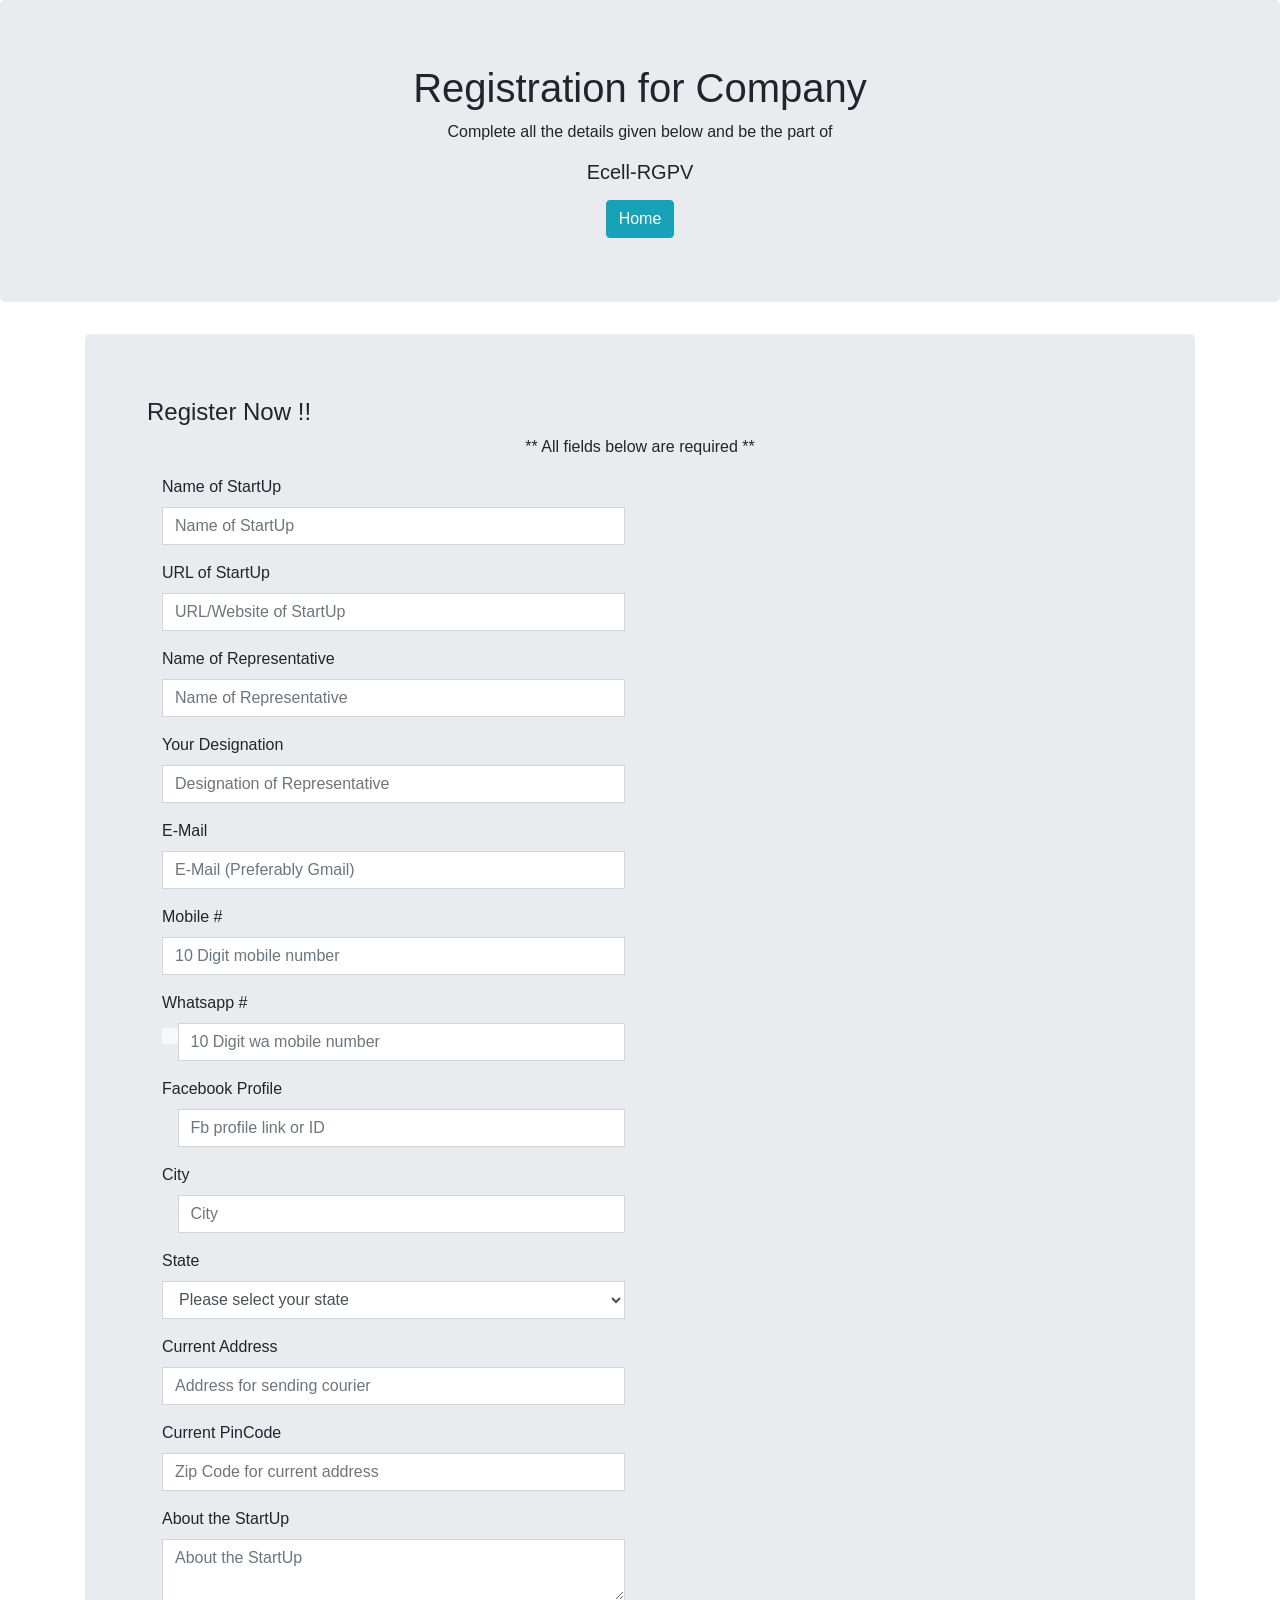
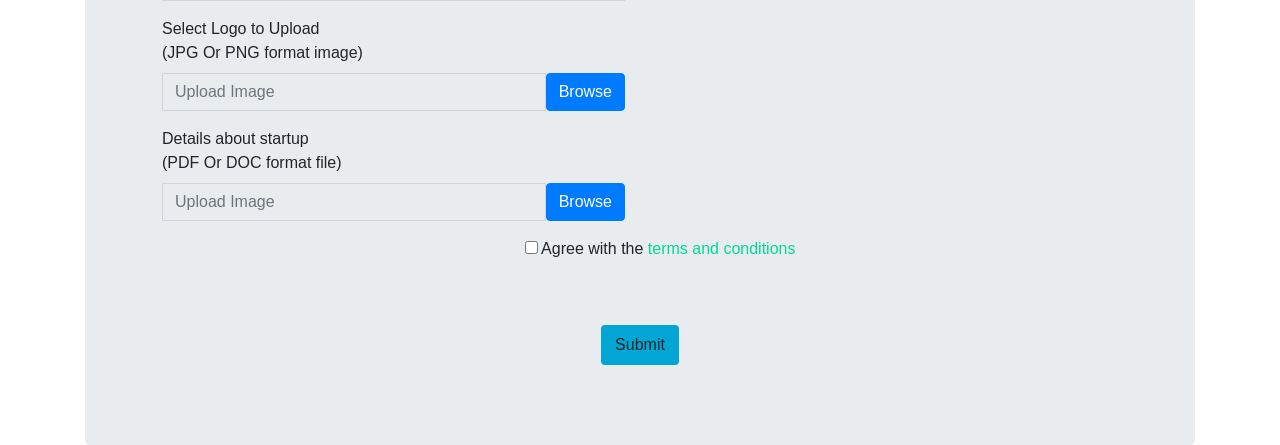
==== commit 06fce656: "Registration" ====
--- a/templates/registration_Company.html
+++ b/templates/registration_Company.html
@@ -88,7 +88,7 @@
 	<style type="text/css">
 	body, html {
     height: 100%;
-    background-color:lightseagreen;
+    background-color:white;
 }
 
 /* The hero image */
@@ -115,6 +115,8 @@
     transform: translate(-50%, -50%);
     color: white;
 }
+
+
 	</style>
 
     <!-- The above 3 meta tags *must* come first in the head; any other head content must come *after* these tags -->
@@ -124,16 +126,15 @@
 
 
 
-  <!-- Start single page header -->
-  <div class="hero-image">
-  <div class="hero-text">
-    <h1>Register Startup</h1>
-    <br>
-    <a href="index.html#pricing"><button style="background-color : #d7dbe2; border : 2px solid #01a6d4; border-radius:2px;">Home <span class="glyphicon glyphicon-send"></span></button></a>
-  </div>
-</div>
+    <center><div class="jumbotron">
+      <h1>Registration for Company</h1>
+      <p>Complete all the details given below and be the part of <h5>Ecell-RGPV</h5></p>
+      <button class="btn btn-info">Home</button>
+    </div></center>
+    
   <!-- End single page header -->
-
+  <div class="container">
+<div class="jumbotron">
   <!-- Start blog archive -->
   <section id="blog-archive">
     <div class="container">
@@ -162,7 +163,7 @@
             <section id="three">
 
           <!-- Form Name -->
-          <legend class="tittle2" style="font-family: 'Raleway', sans-serif;">Register Now !!</legend>
+          <h4>Register Now !!</h4>
           <span class="tittle-line2"></span>
 
 
@@ -451,7 +452,12 @@
 
             </section>
           </fieldset><input type="hidden" value=""><input type="hidden" value=""></form></div>
-    </section>
+    
+        </section>
+    </article>
+    </div>
+    </div>
+    </div>
     </body>
     </html>
 
